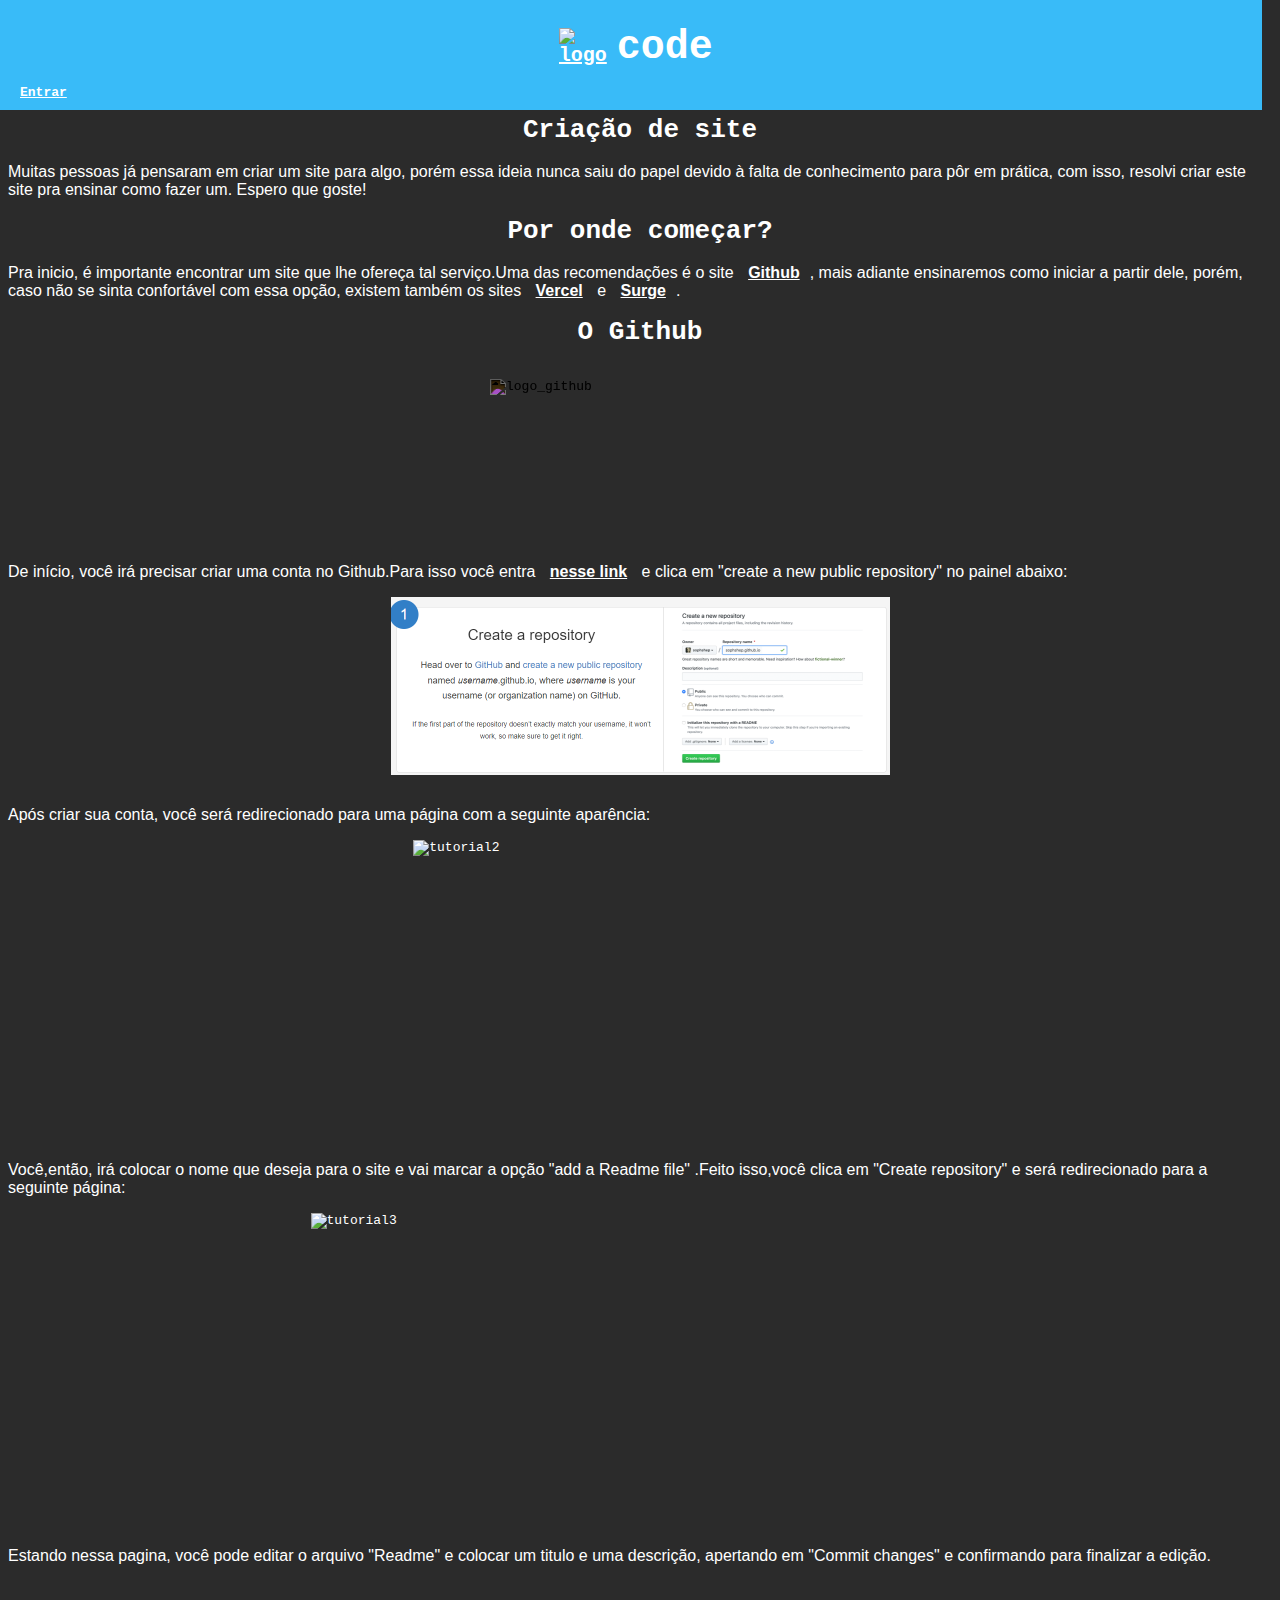
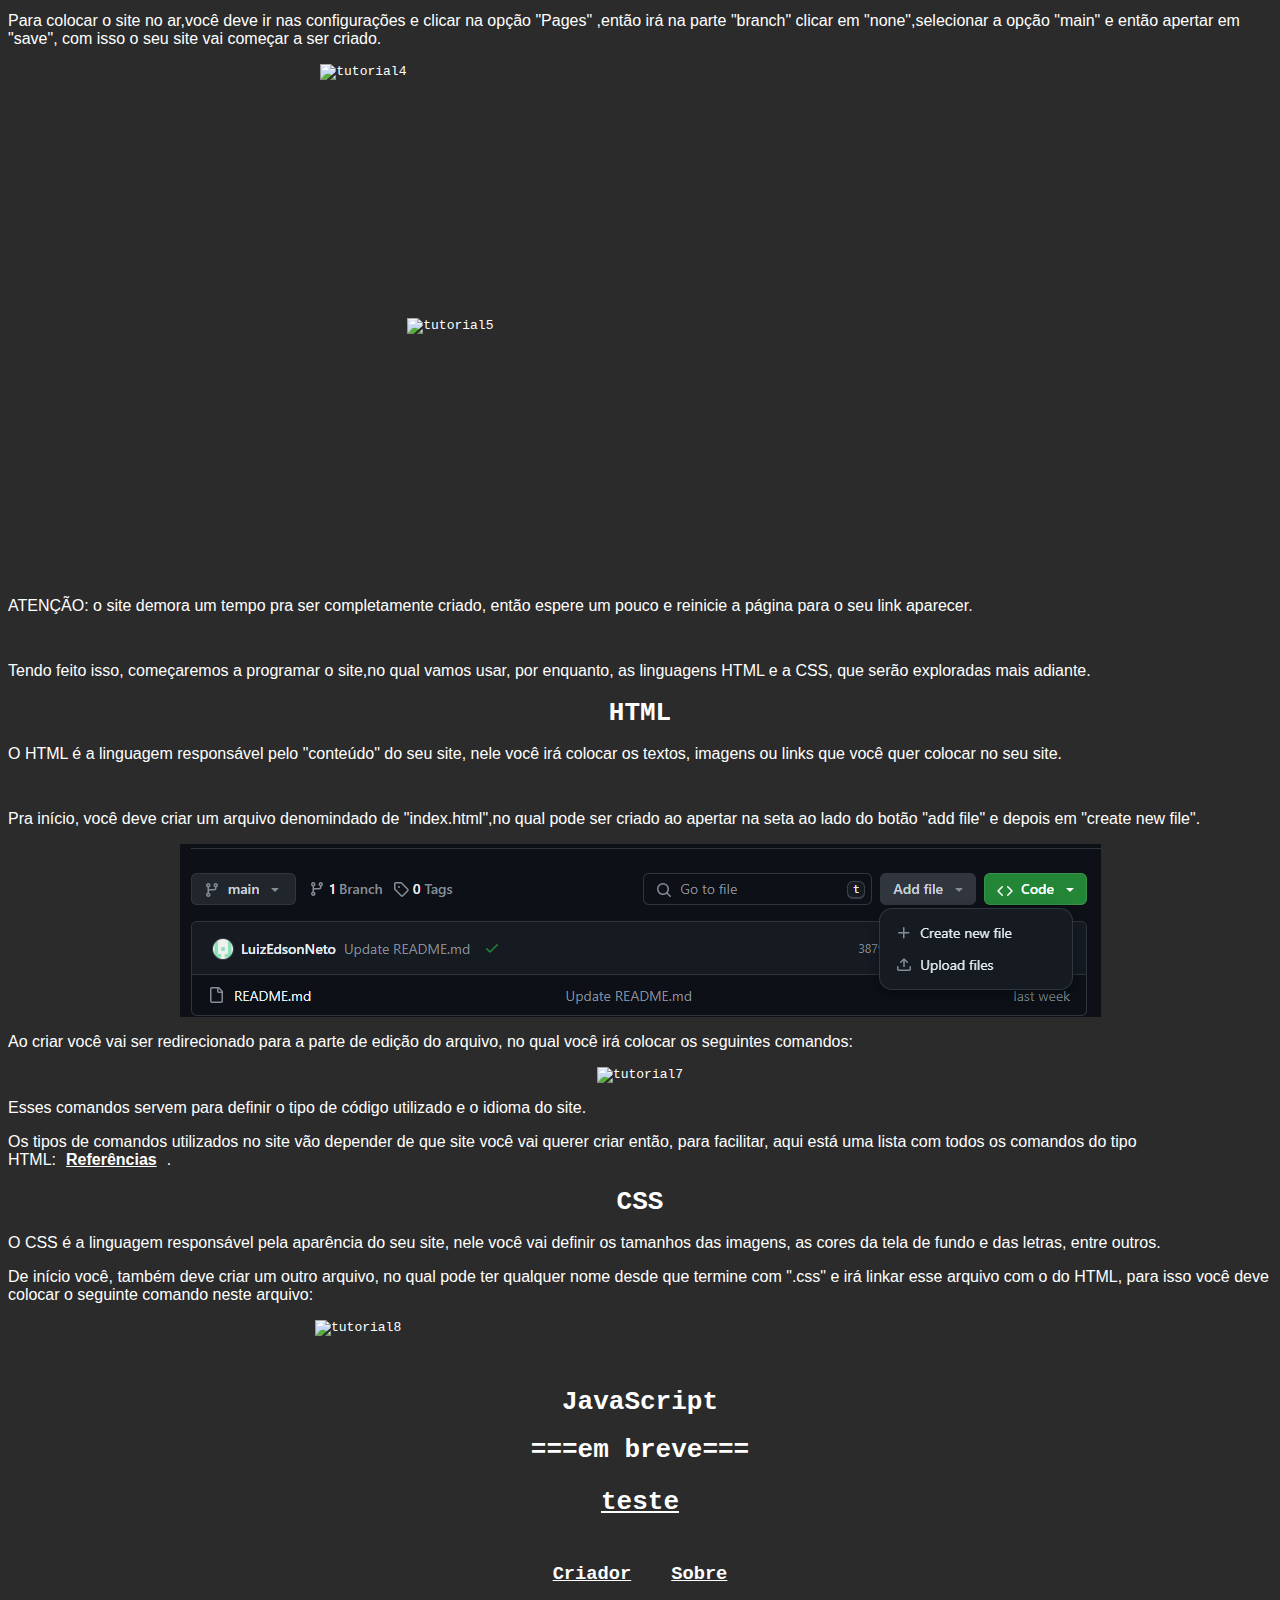
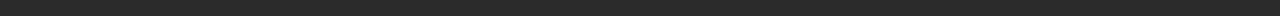
==== index.html @ 8161ee15 "correcaon555" ====
<!DOCTYPE html>
<html lang=pt-br>
<head>
    <meta charset="UTF-8">
    <meta name="viewport" content="width=device-width, initial-scale=1.0">
<title>Como criar um site: O Básico|LN code</title>
<link rel="stylesheet" href="desing.css">
<link rel="shortcut icon" href="logo.png" type="image/x-icon">
<script src="scipts.js"></script>
</head>
<body>
    <nav class="superior">
        <div class="header">
        <header class="titulo">
                <a href="index.html"><img class="logo" src="logo.png" alt="logo"></a>
            <h1>code</h1>
        </header>
                <div id="username-display" class="username-display"></div>
        </div>
    </nav>
    <br><br><br><br><br><br>
<h1>Criação de site</h1>
<p>     Muitas pessoas já pensaram em criar um site para algo, porém essa ideia nunca saiu do papel devido à falta de conhecimento
para pôr em prática, com isso, resolvi criar este site pra ensinar como fazer um. Espero que goste!</p>
<h1>Por onde começar?</h1>
<p>     Pra inicio, é importante encontrar um site que lhe ofereça tal serviço.Uma das recomendações 
é o site <a href="https://pages.github.com/">Github</a>, mais adiante ensinaremos como iniciar a 
partir dele, porém, caso não se sinta confortável com essa opção, existem também os sites <a href="https://vercel.com/">Vercel</a> 
e <a href="https://surge.sh/">Surge</a>.</p>
<h1>O Github</h1>
<br>
<picture>
<img class="githublogo" src="imagens/githublogo.png" alt=logo_github>
</picture>
<p>     De início, você irá precisar criar uma conta no Github.Para isso você entra <a href="https://pages.github.com/">nesse link</a> e clica em "create a new public repository" no painel abaixo:</p>
<picture>
<img class="tutorial1" src="imagens/tutorial1.PNG" alt=tutorial1>
</picture>
<br>
<p>Após criar sua conta, você será redirecionado para uma página com a seguinte aparência:</p>
<picture>
<img class="tutorial2" src="imagens/tutorial2.PNG" alt=tutorial2>
</picture>
<p>Você,então, irá colocar o nome que deseja para o site e vai marcar a opção "add a Readme file" 
.Feito isso,você clica em "Create repository" e será redirecionado para a seguinte página:</p>
<picture>
<img class="tutorial3" src="imagens/tutorial3.PNG" alt=tutorial3>
</picture>
<p>Estando nessa pagina, você pode editar o arquivo "Readme" e colocar um titulo e uma descrição, apertando em "Commit changes" e confirmando para finalizar a edição.</p>
<br>
<p>Para colocar o site no ar,você deve ir nas configurações e clicar na opção "Pages"
,então irá na parte "branch" clicar em "none",selecionar a opção "main" e então apertar em "save", com isso
o seu site vai começar a ser criado.</p>
<picture>
<img class="tutorial4" src="imagens/tutorial4.PNG" alt=tutorial4>
</picture>
<br>
<picture>
<img class="tutorial5" src="imagens/tutorial5.PNG" alt=tutorial5>
</picture>
<br>
<p>ATENÇÃO: o site demora um tempo pra ser completamente criado, então espere um pouco e reinicie a 
página para o seu link aparecer.</p>
<br>
<p>Tendo feito isso, começaremos a programar o site,no qual vamos usar, por enquanto,
 as linguagens HTML e a CSS, que serão exploradas mais adiante.</p>
<h1>HTML</h1>
<p> O HTML é a linguagem responsável pelo "conteúdo" do seu site, nele você irá colocar os textos, imagens ou links
que você quer colocar no seu site.</p>
<br>
<p>Pra início, você deve criar um arquivo denomindado de "index.html",no qual pode ser criado ao apertar na seta ao
lado do botão "add file" e depois em "create new file".</p>
<picture>
    <img class="tutorial6" src="imagens/tutorial6.PNG" alt=tutorial6>
    </picture>
<p>Ao criar você vai ser redirecionado para a parte de edição do arquivo, no qual você irá colocar
os seguintes comandos:</p>
<picture> 
<img class="tutorial7" src="imagens/tutorial7.PNG" alt=tutorial7>
</picture> 
<p> Esses comandos servem para definir o tipo de código utilizado e 
o idioma do site.</p>
<p>Os tipos de comandos utilizados no site vão depender de que
site você vai querer criar então, para facilitar, aqui está uma lista 
com todos os comandos do tipo HTML:<a href="https://www.w3schools.com/tags/default.asp">Referências</a>.</p>
    <h1>CSS</h1>
<p> O CSS é a linguagem responsável pela aparência do seu site,
nele você vai definir os tamanhos das imagens, as cores da tela de fundo e das letras, entre outros.</p>
<p> De início você, também deve criar um outro arquivo, no qual pode ter qualquer nome desde que termine com ".css"
e irá linkar esse arquivo com o do HTML, para isso você deve colocar o seguinte comando neste arquivo:</p>
<picture> 
<img class="tutorial8" src="imagens/tutorial8.PNG" alt=tutorial8>
</picture>
<h1>JavaScript</h1>
<h1>===em breve===</h1>
<h1><a href="teste.html">teste</a></h1>
<!-- colocar o passo a passo depois-->
<footer class="rodape">
    <h3><a href="criador.html">Criador   </a></h3>
    <h3><a href="sobre.html">   Sobre</a></h3>
</footer>
</body>
</html>
---- desing.css ----
body {
    background-color: rgb(43, 43, 43);
    color: white;
    font-family: monospace;
}
    .superior {
        background-color: #39bbf8;
        margin-bottom: 10px;
        position: fixed;
        width: 97%;
        top: 0;
        left: 0;
        z-index: 10000;
    }
    /* corrigir local depois */
    .header {
        background-color: #39bbf8;
        color: #fff;
        padding: 10px;
        position: fixed;
        width: 97%;
        top: 0;
        left: 0;
        display: fixed;
        justify-content: flex-end;
        align-items: center;
    }
    .container {
        display: flex;
        justify-content: center;
        align-items: center;
        height: 100vh;
    }
    
    .form-container {
        background: #5c5858;
        padding: 20px;
        border-radius: 8px;
        box-shadow: 0 0 10px rgba(0, 0, 0, 0.1);
        width: 300px;
    }
    
    .form-container h2 {
        margin-top: 0;
    }
    
    .form-container input {
        margin-bottom: 10px;
        padding: 10px;
        width: 100%;
        box-sizing: border-box;
    }
    
    .form-container button {
        padding: 10px;
        width: 100%;
        background-color: #39bbf8;
        color: #5c5858;
        border: none;
        border-radius: 5px;
        cursor: pointer;
    }
    
    .form-container button:hover {
        background-color: #39bbf8;
    }
    
    .message {
        margin-top: 10px;
        color: red;
    }
h1{
    display: flex;
    flex-direction: row;
    justify-content: center
}
p{
    font-family: Arial;
    font-size:medium;
}
.titulo {
    display: flex;
    flex-direction: row;
    justify-content: center;
    align-items: center;
    max-width: 100px;
    margin: auto;
    height: 75px;
    width: 75px;
    font-family: monospace;
    font-size: x-large;

}
.logo {
    height: 70px;
    width: 70px;
}
.rodape {
    display: flex;
    flex-direction: row;
    justify-content: center;
    font-size: large;
}
h3{
    text-decoration: none;
    color: grey;
    font-weight: bold;
    padding: 5px 10px;
}
.githublogo {
    height: 168px;
    width: 300px;
    filter: invert();
}
a {
    text-decoration: underline;
    color:  #ffffff;
    font-weight: bold;
    padding: 5px 10px;
}
picture {
    display: flex;
    flex-direction: row;
    justify-content: center;
    z-index: 1;
    max-width: 100%;
    height: auto; 
}
@media (max-width: 768px) {
    picture {
        display: flex;
        flex-direction: row;
        justify-content: center;
        z-index: 1;
        width: 100%;
    }
}
.tutorial1{
    width: 499px; 
    height: 178px;
}
.tutorial2{
    width:453.5px;
    height:305px;
} 
.tutorial3{
    width:659px; 
    height: 317.5px;
}
.tutorial4{
    width:639.5px;
    height:239.5px;
}
.tutorial5{
    width:465.5px;
    height:248px;
}
.tutorial6{
    width:921px;
    height:173px;
}
.tutorial8{
    width:650px;
    height:50px;
}
@media (max-width: 100%) {
    body {
        font-size: 16px; 
    }

    h1 {
        font-size: 24px; /* Ajusta o tamanho do título principal */
        display: flex;
        flex-direction: row;
        justify-content: center
    }

    h2 {
        font-size: 20px; /* Ajusta o tamanho do título secundário */
    }

    p {
        font-size: 14px;
        font-family: Arial;
    }
}
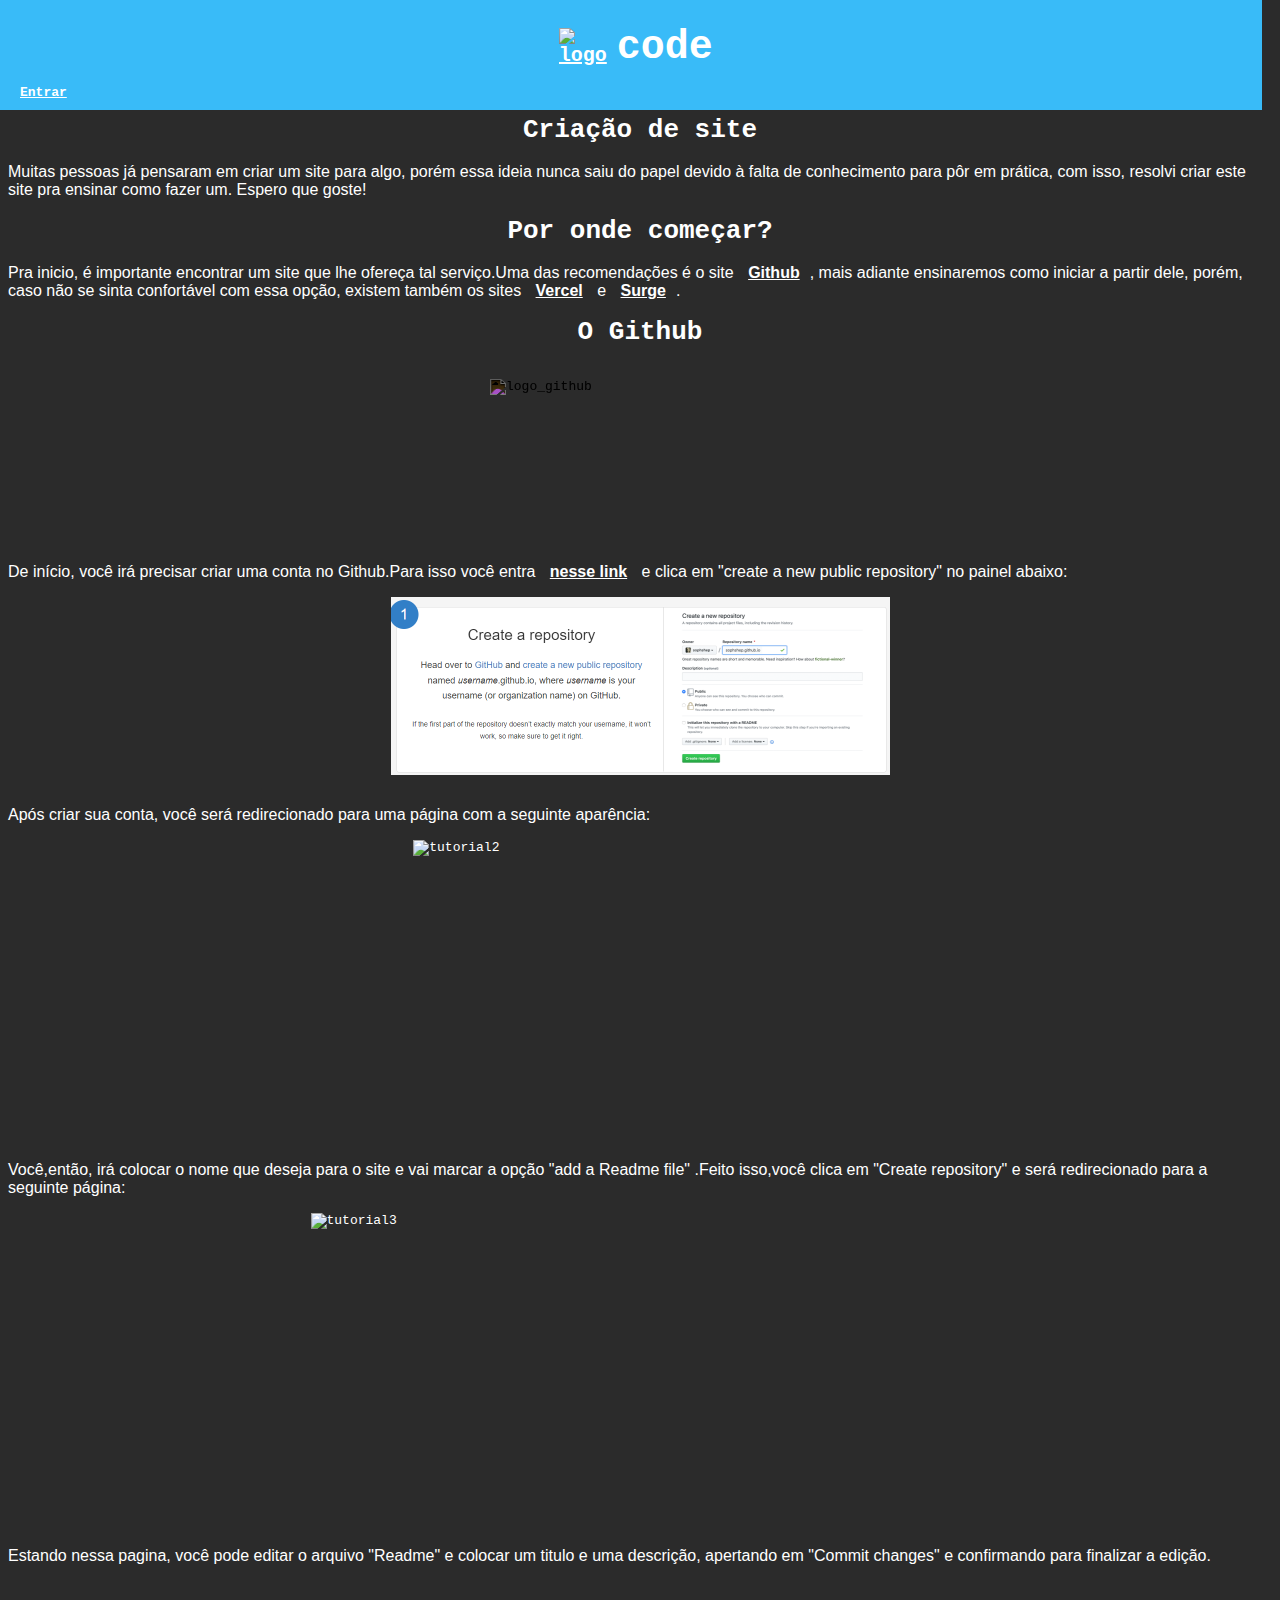
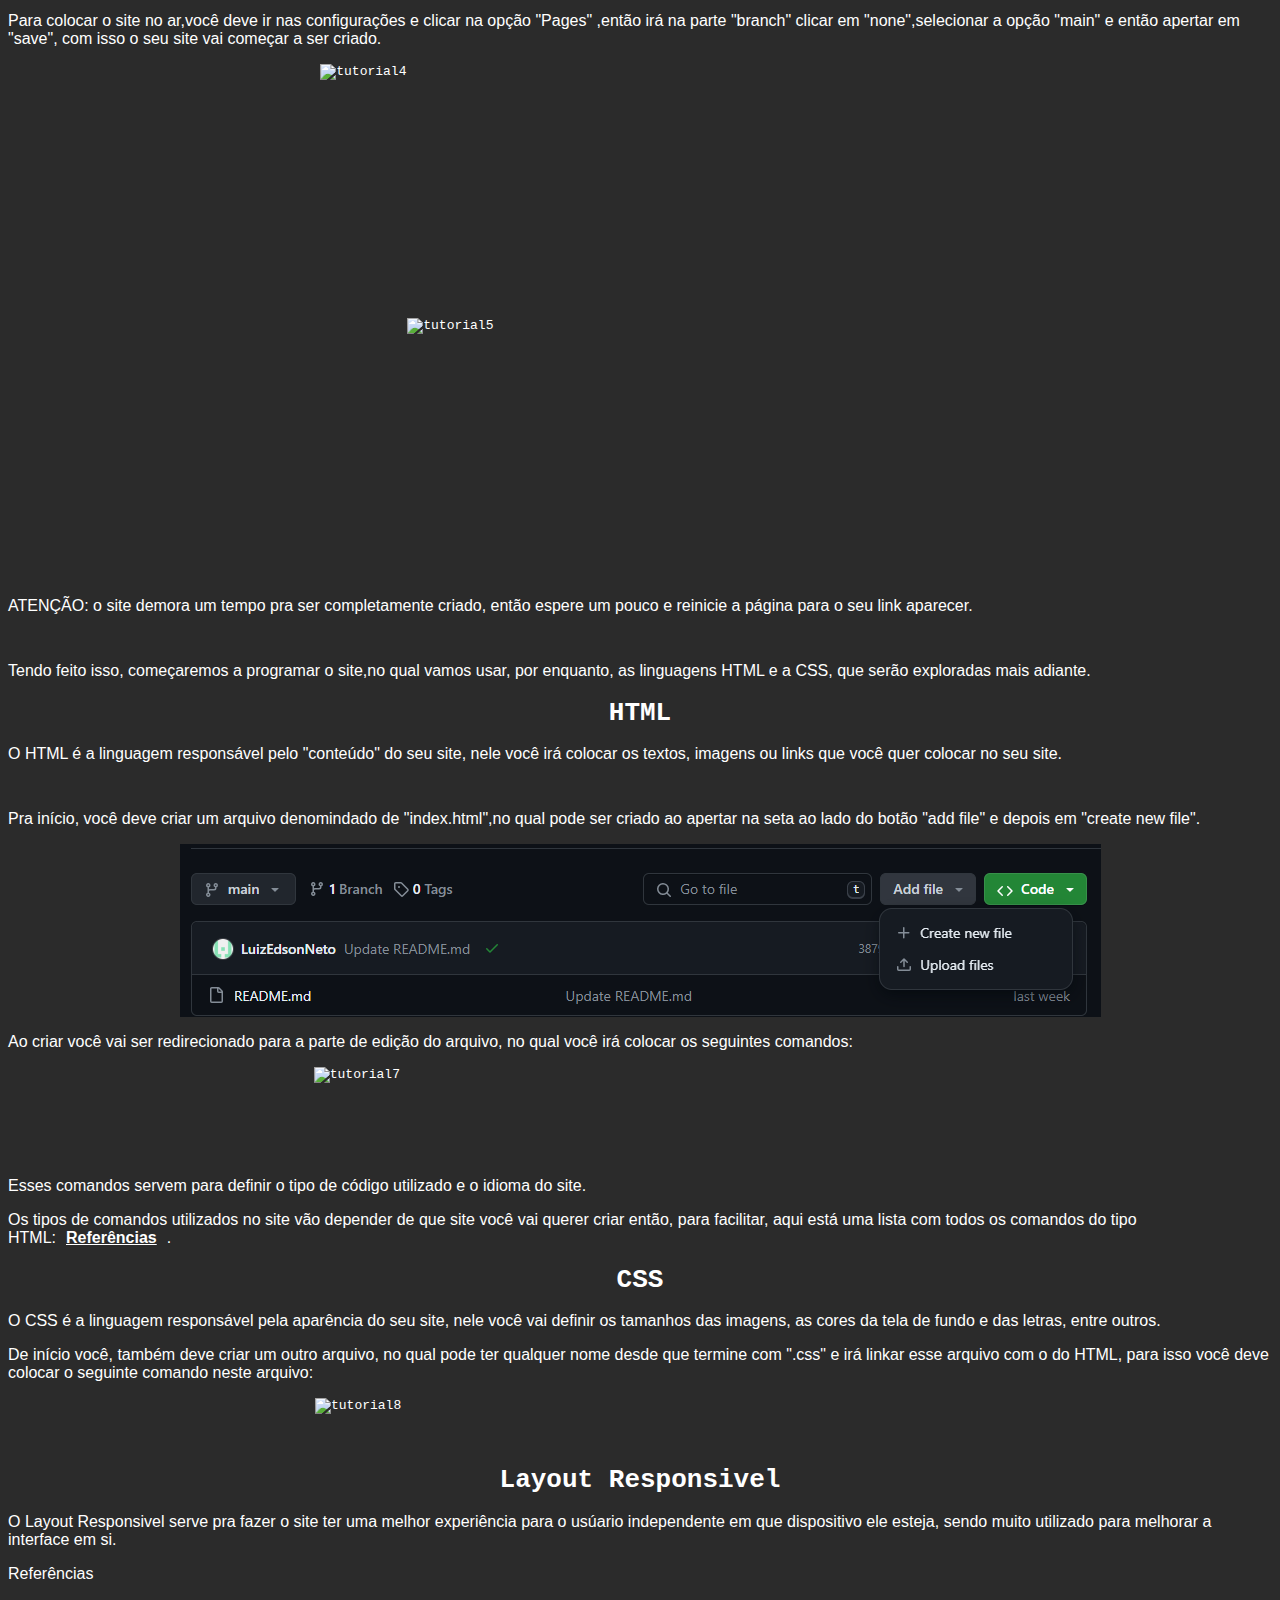
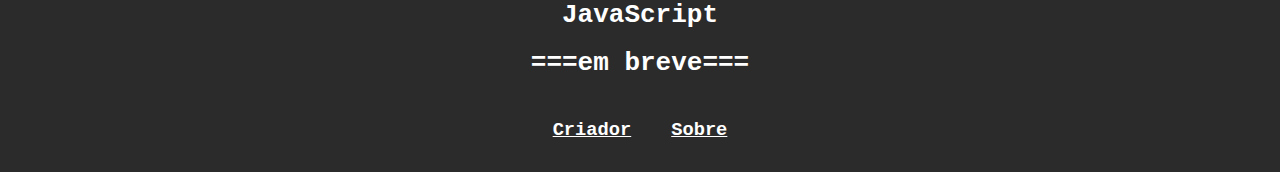
==== commit cdae536a: "sla" ====
--- a/index.html
+++ b/index.html
@@ -91,9 +91,16 @@
 <picture> 
 <img class="tutorial8" src="imagens/tutorial8.PNG" alt=tutorial8>
 </picture>
+<h1>Layout Responsivel</h1>
+<p>O Layout Responsivel serve pra  fazer o site ter uma melhor experiência para o usúario independente 
+em que dispositivo ele esteja, sendo muito utilizado para melhorar a interface em si.
+</p>
+<p>
+ Referências
+</p>
 <h1>JavaScript</h1>
 <h1>===em breve===</h1>
-<h1><a href="teste.html">teste</a></h1>
+
 <!-- colocar o passo a passo depois-->
 <footer class="rodape">
     <h3><a href="criador.html">Criador   </a></h3>
--- a/desing.css
+++ b/desing.css
@@ -125,6 +125,7 @@
     z-index: 1;
     max-width: 100%;
     height: auto; 
+    width: auto;
 }
 @media (max-width: 768px) {
     picture {
@@ -134,6 +135,44 @@
         z-index: 1;
         width: 100%;
     }
+    .tutorial1{
+        width: 497px; 
+        height: 176px;
+        justify-content: center
+    }
+    .tutorial2{
+        width:453.5px;
+        height:305px;
+        justify-content: center
+    } 
+    .tutorial3{
+        width:659px; 
+        height: 317.5px;
+        justify-content: center
+    }
+    .tutorial4{
+        width:639.5px;
+        height:239.5px;
+        justify-content: center
+    }
+    .tutorial5{
+        width:465.5px;
+        height:248px;
+        justify-content: center
+    }
+    .tutorial6{
+        width:921px;
+        height:173px;
+        justify-content: center
+    }
+    .tutorial7{
+        width:652.5px;
+        height:94px;
+    }
+    .tutorial8{
+        width:650px;
+        height:50px;
+    }
 }
 .tutorial1{
     width: 499px; 
@@ -159,6 +198,10 @@
     width:921px;
     height:173px;
 }
+.tutorial7{
+    width:652.5px;
+    height:94px;
+}
 .tutorial8{
     width:650px;
     height:50px;
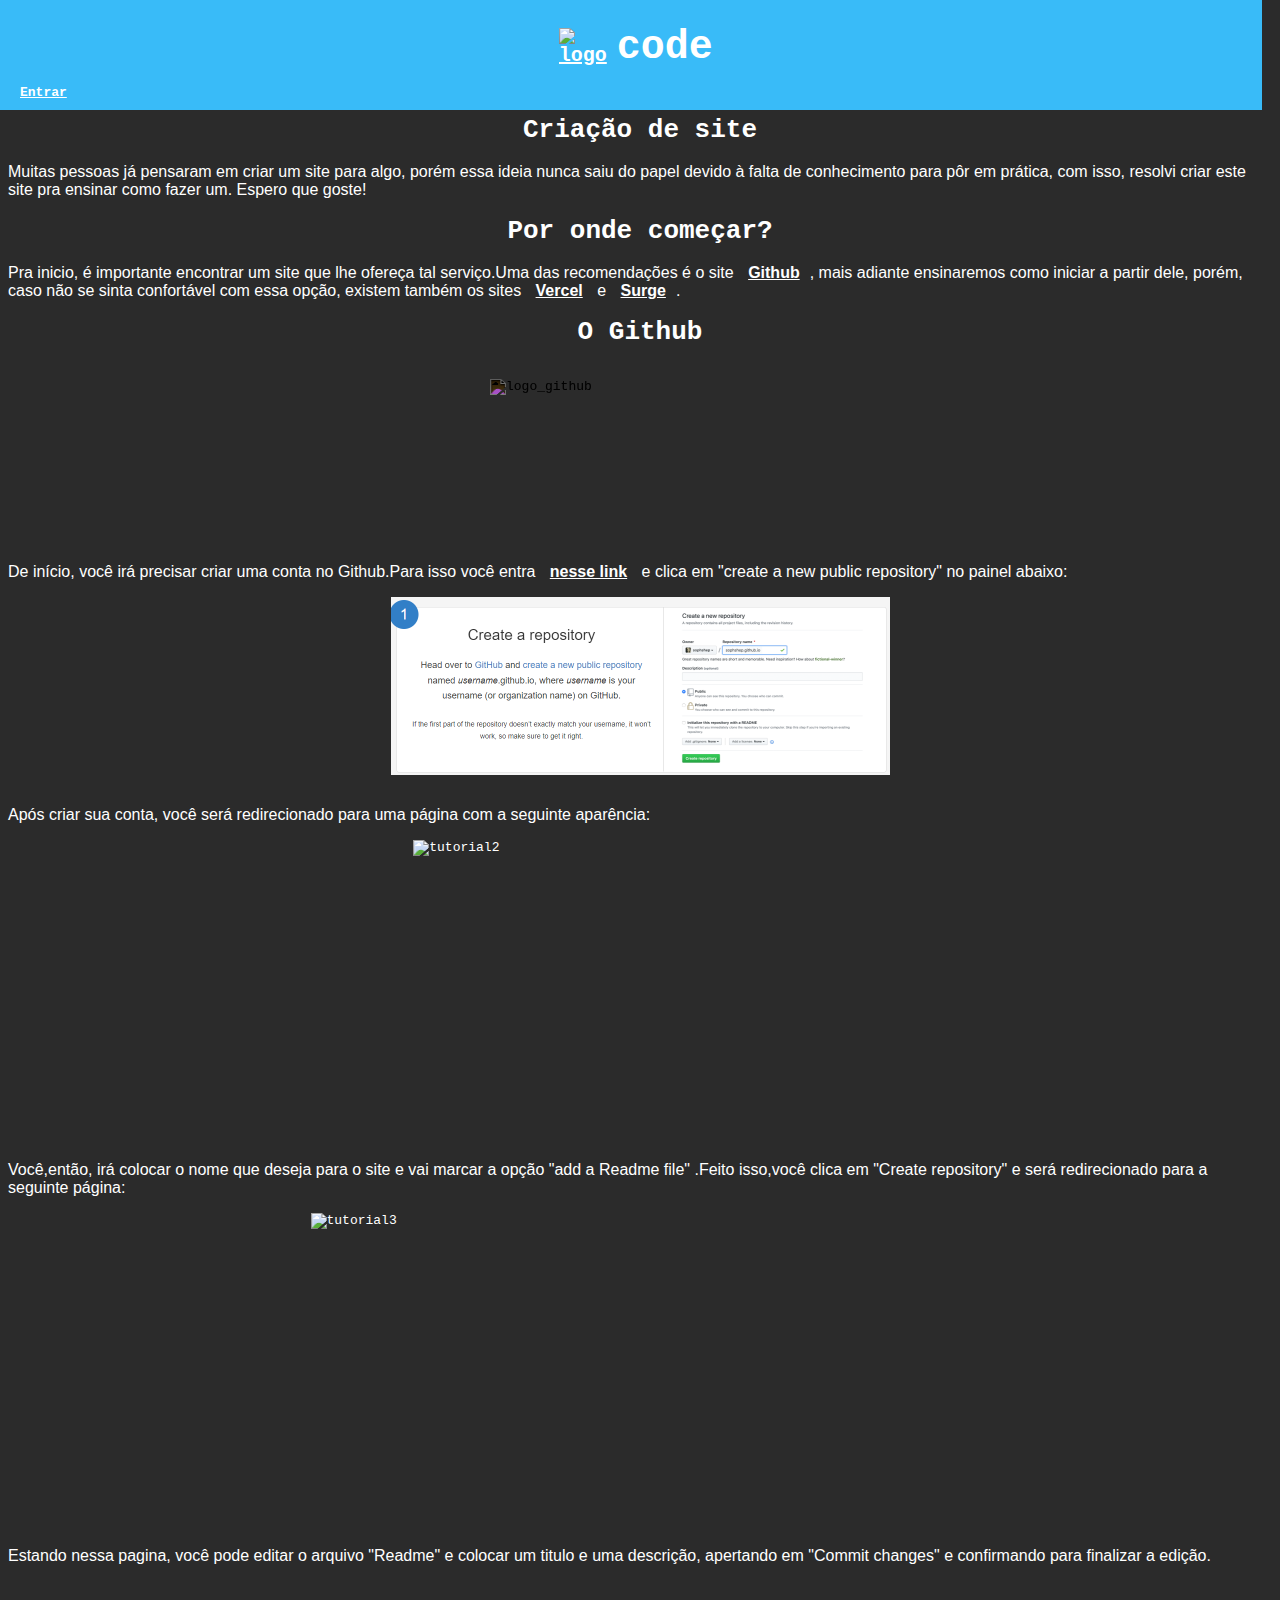
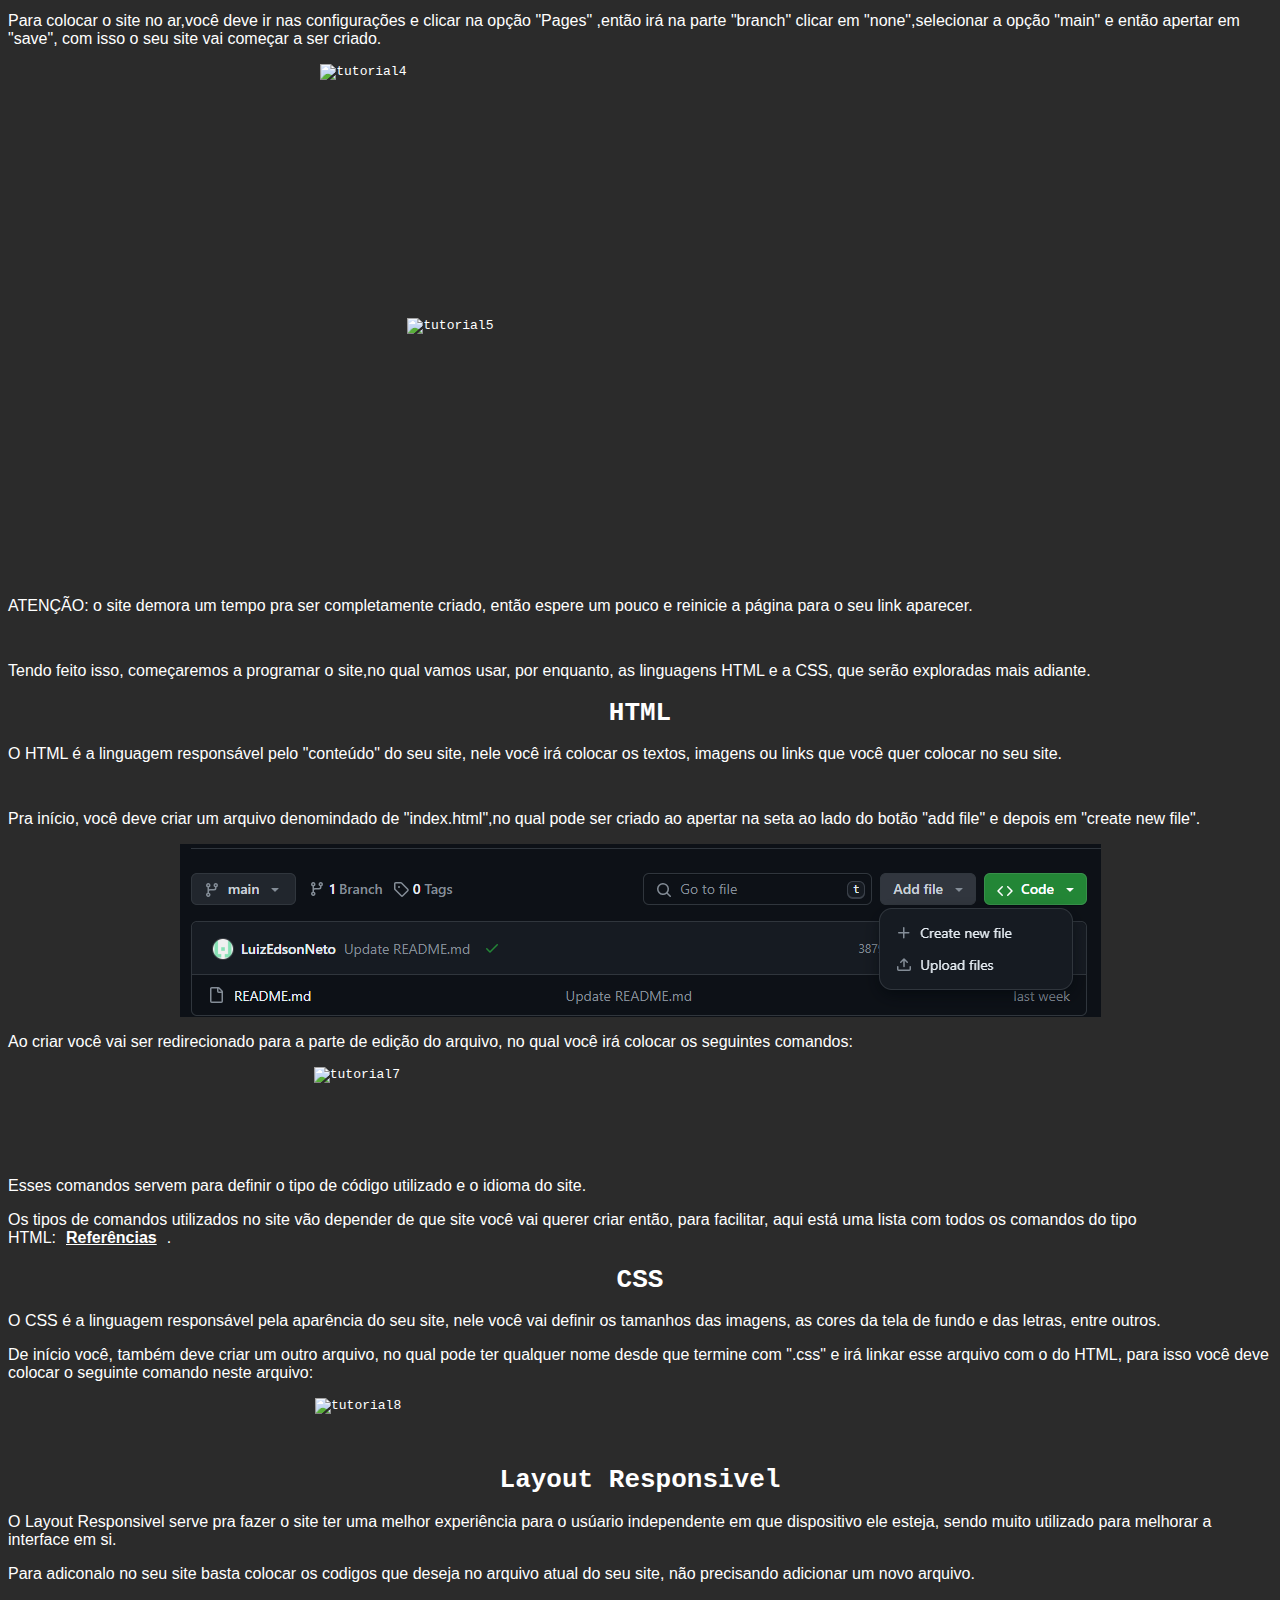
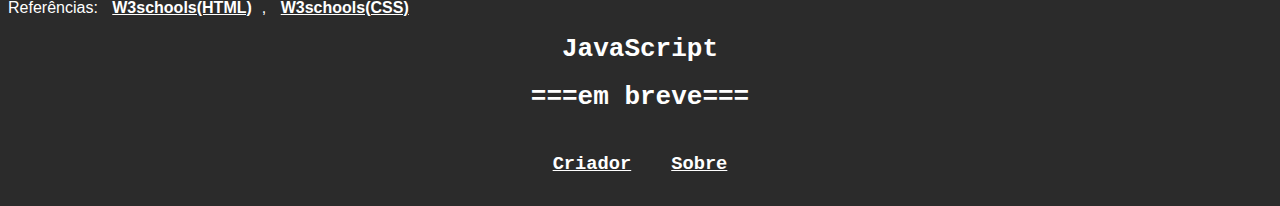
==== commit 5b9e86a9: "layout" ====
--- a/index.html
+++ b/index.html
@@ -95,8 +95,9 @@
 <p>O Layout Responsivel serve pra  fazer o site ter uma melhor experiência para o usúario independente 
 em que dispositivo ele esteja, sendo muito utilizado para melhorar a interface em si.
 </p>
+<p>Para adiconalo no seu site basta colocar os codigos que deseja no arquivo atual do seu site, não precisando adicionar um novo arquivo.</p>
 <p>
- Referências
+ Referências: <a href="https://www.w3schools.com/html/html_responsive.asp">W3schools(HTML)</a>, <a href="https://www.w3schools.com/css/css_rwd_intro.asp">W3schools(CSS)</a>
 </p>
 <h1>JavaScript</h1>
 <h1>===em breve===</h1>
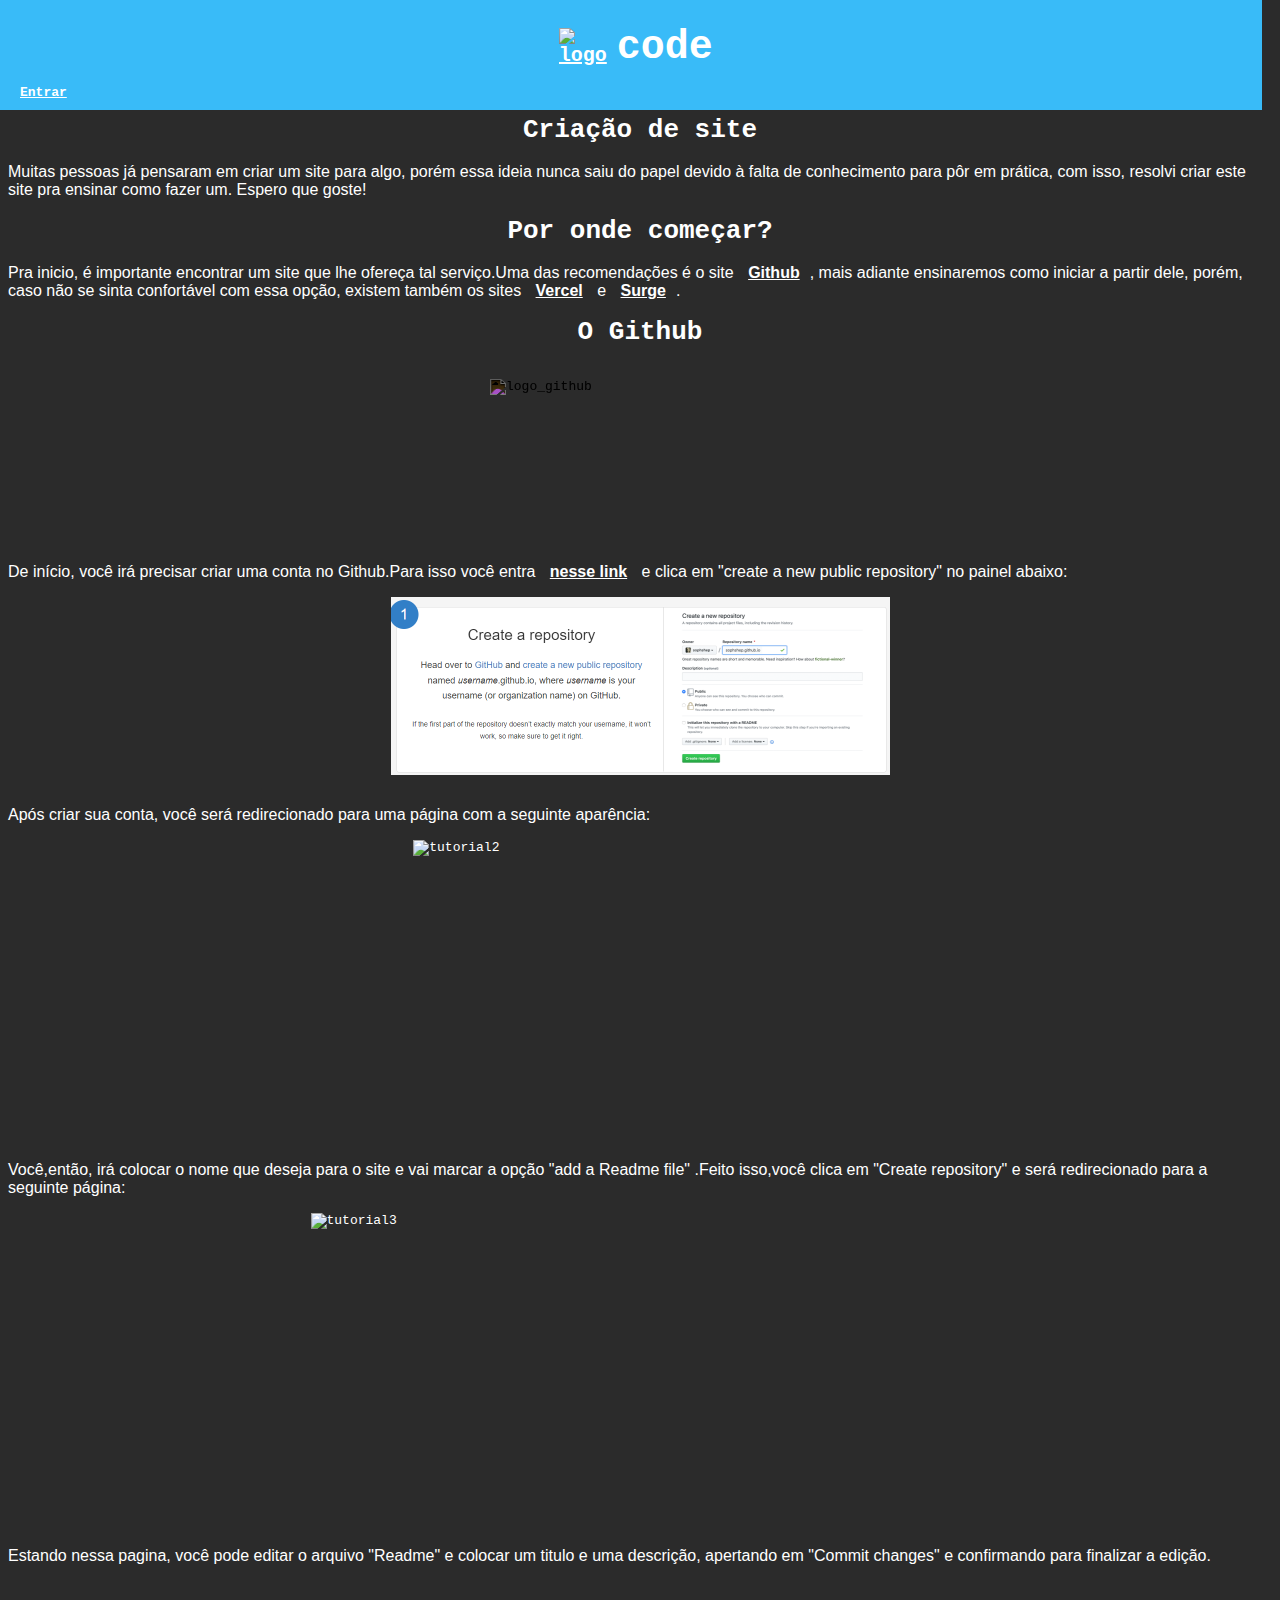
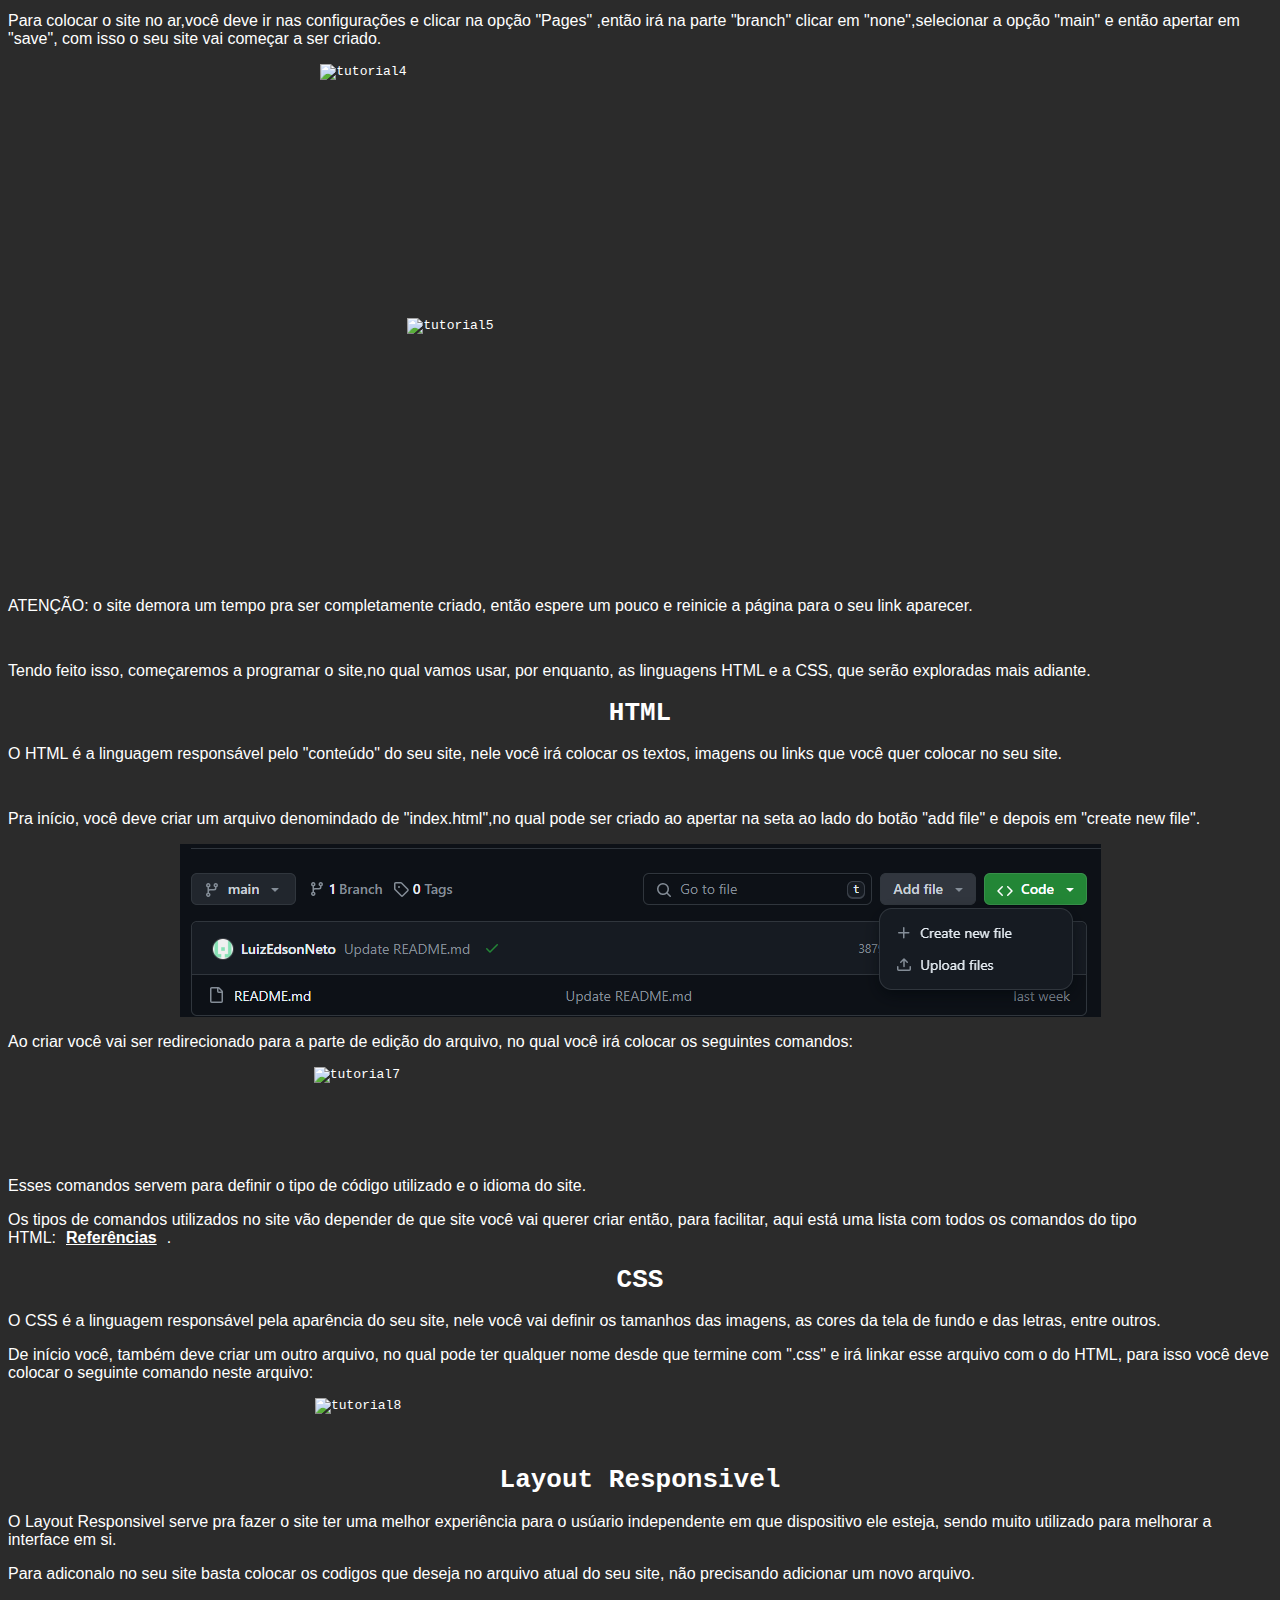
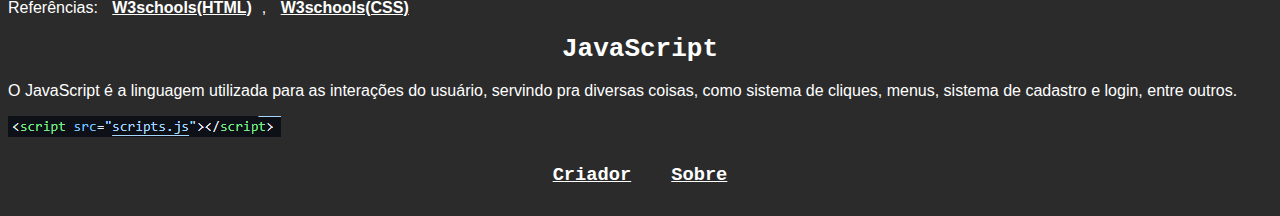
==== commit 74407a87: "ajustes" ====
--- a/index.html
+++ b/index.html
@@ -6,7 +6,7 @@
 <title>Como criar um site: O Básico|LN code</title>
 <link rel="stylesheet" href="desing.css">
 <link rel="shortcut icon" href="logo.png" type="image/x-icon">
-<script src="scipts.js"></script>
+<script src="scripts.js"></script>
 </head>
 <body>
     <nav class="superior">
@@ -100,9 +100,11 @@
  Referências: <a href="https://www.w3schools.com/html/html_responsive.asp">W3schools(HTML)</a>, <a href="https://www.w3schools.com/css/css_rwd_intro.asp">W3schools(CSS)</a>
 </p>
 <h1>JavaScript</h1>
-<h1>===em breve===</h1>
-
-<!-- colocar o passo a passo depois-->
+<p>O JavaScript é a linguagem utilizada para as interações do usuário, servindo pra diversas coisas, como sistema de cliques, menus,
+sistema de cadastro e login, entre outros.
+</p>
+<p></p>
+<img class="tutorial9" src="imagens/tutorial9.PNG" alt=tutorial9>
 <footer class="rodape">
     <h3><a href="criador.html">Criador   </a></h3>
     <h3><a href="sobre.html">   Sobre</a></h3>
--- a/desing.css
+++ b/desing.css
@@ -206,20 +206,24 @@
     width:650px;
     height:50px;
 }
+.tutorial9{
+    width:273px;
+    height:21px;
+}
 @media (max-width: 100%) {
     body {
         font-size: 16px; 
     }
 
     h1 {
-        font-size: 24px; /* Ajusta o tamanho do título principal */
+        font-size: 24px;
         display: flex;
         flex-direction: row;
         justify-content: center
     }
 
     h2 {
-        font-size: 20px; /* Ajusta o tamanho do título secundário */
+        font-size: 20px;
     }
 
     p {
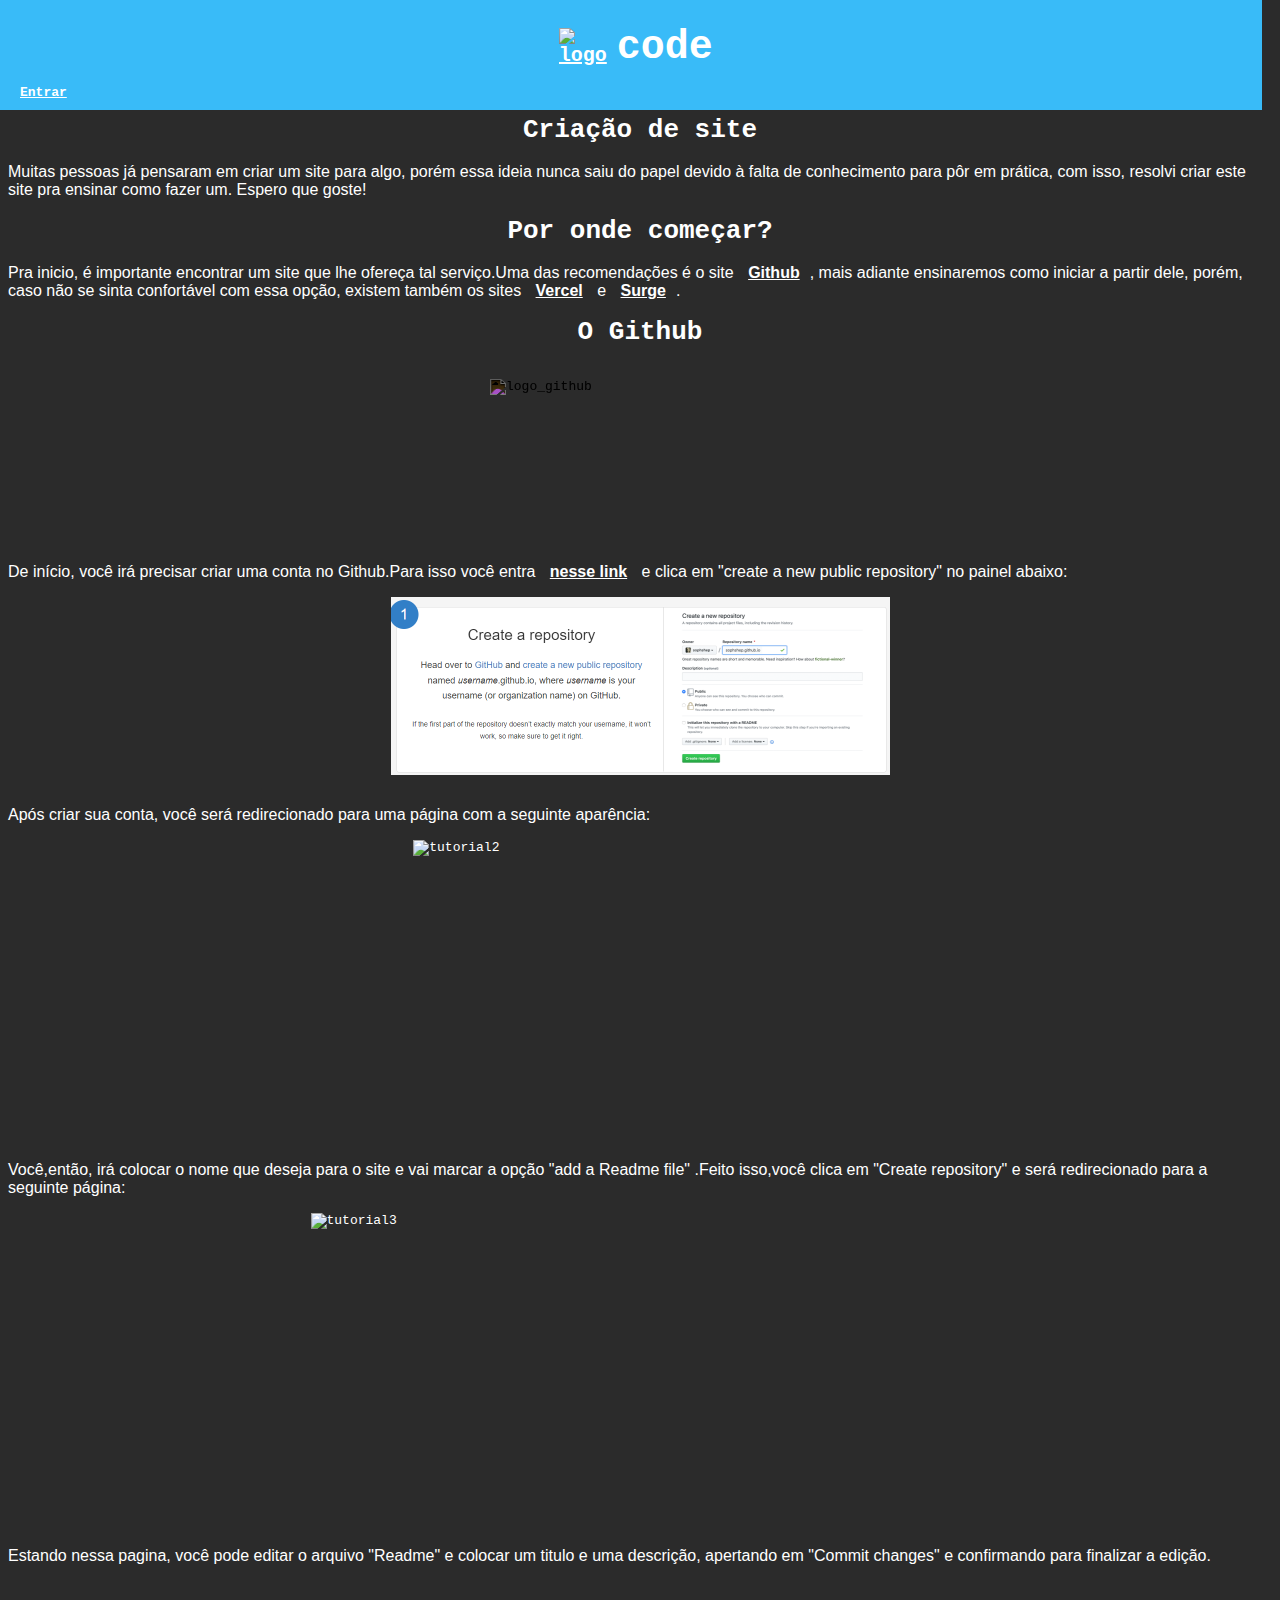
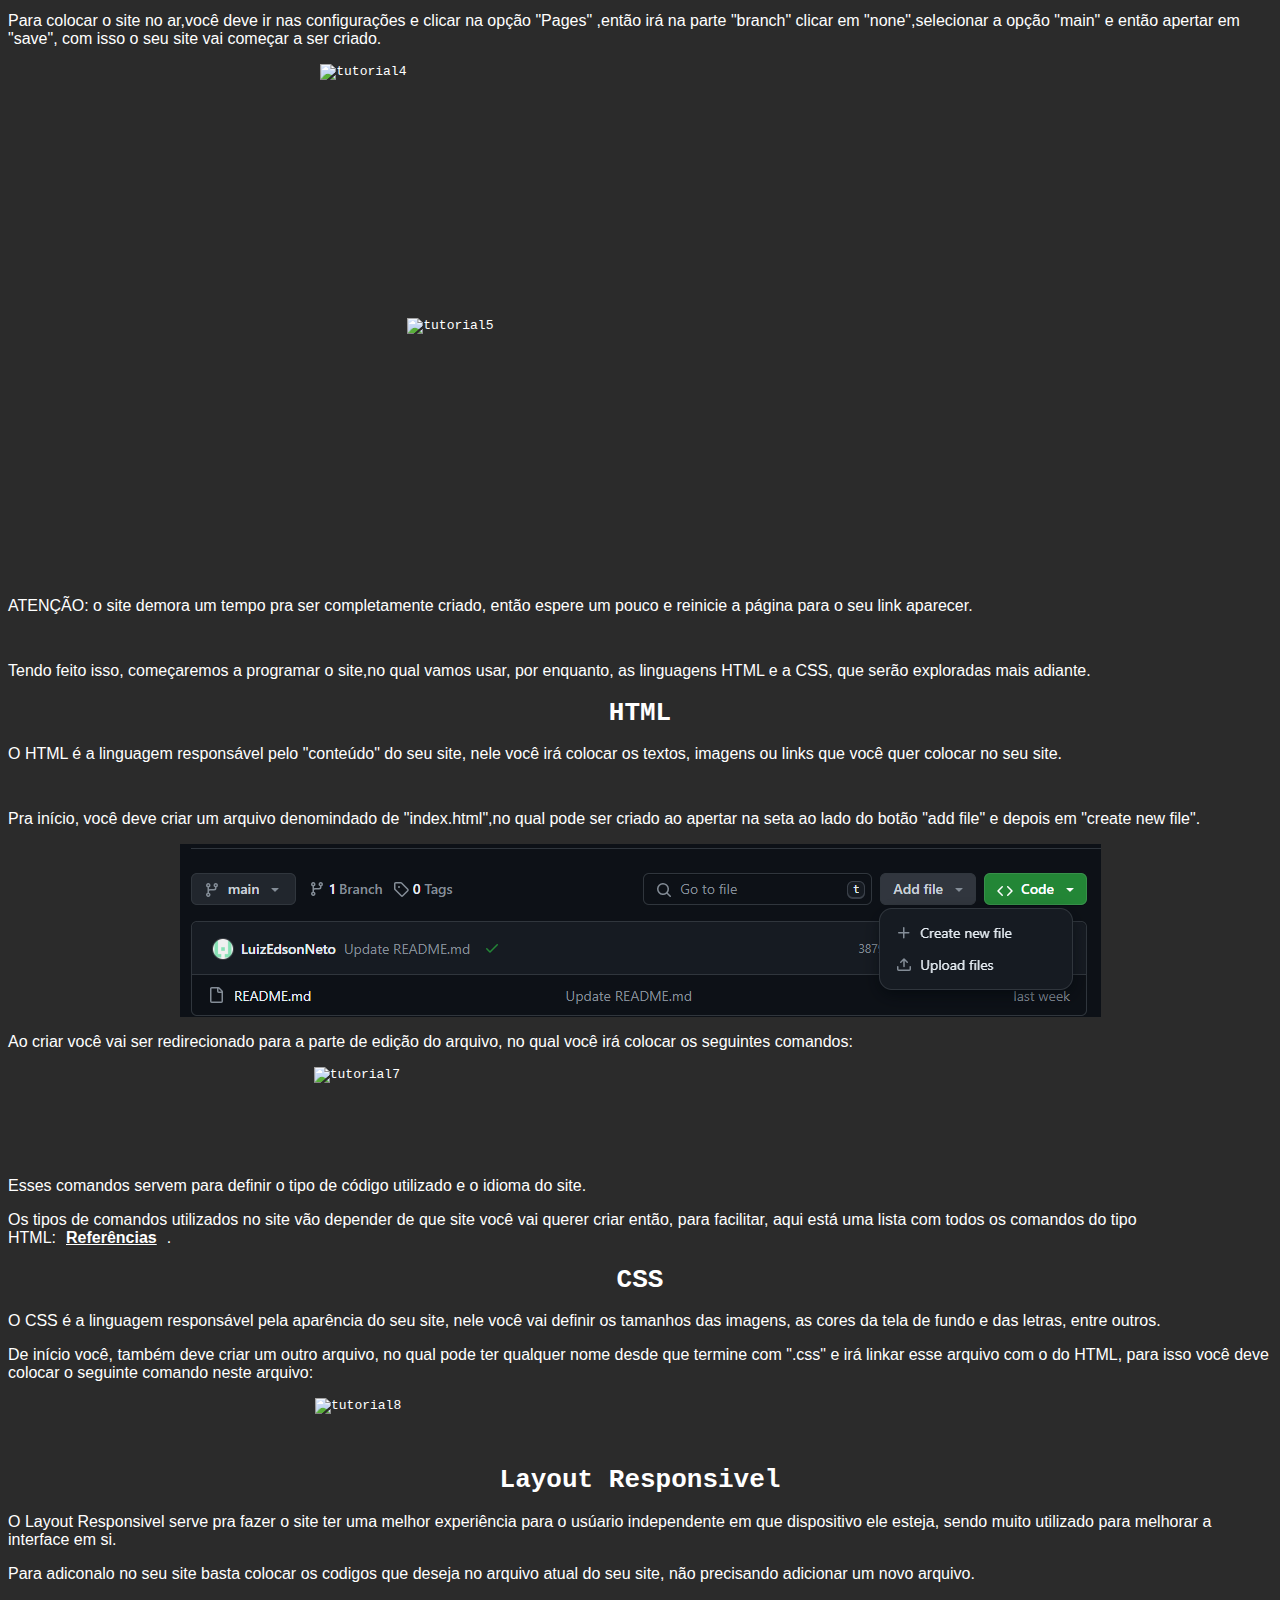
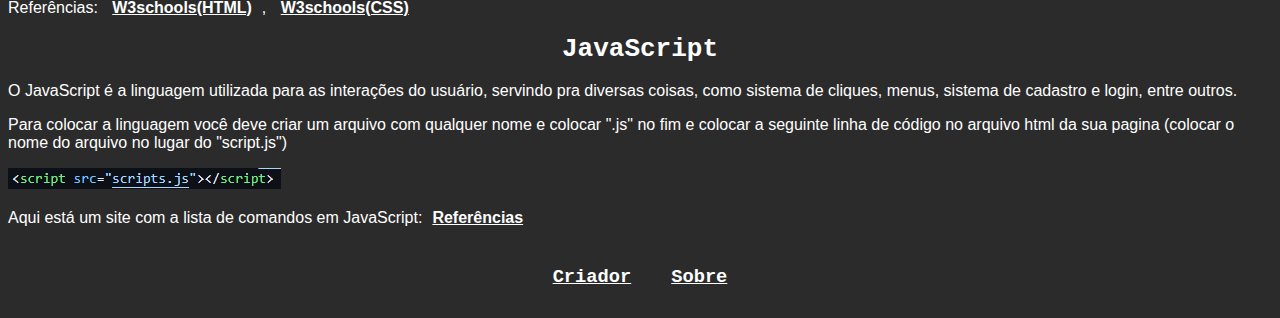
==== commit e21c944e: "conteudo" ====
--- a/index.html
+++ b/index.html
@@ -103,8 +103,11 @@
 <p>O JavaScript é a linguagem utilizada para as interações do usuário, servindo pra diversas coisas, como sistema de cliques, menus,
 sistema de cadastro e login, entre outros.
 </p>
-<p></p>
+<p>Para colocar a linguagem você deve criar um arquivo com qualquer nome e colocar ".js" no fim e colocar a seguinte linha de código
+no arquivo html da sua pagina (colocar o nome do arquivo no lugar do "script.js")
+</p>
 <img class="tutorial9" src="imagens/tutorial9.PNG" alt=tutorial9>
+<p>Aqui está um site com a lista de comandos em JavaScript:<a href="https://www.w3schools.com/html/html_responsive.asp">Referências</a></p>
 <footer class="rodape">
     <h3><a href="criador.html">Criador   </a></h3>
     <h3><a href="sobre.html">   Sobre</a></h3>
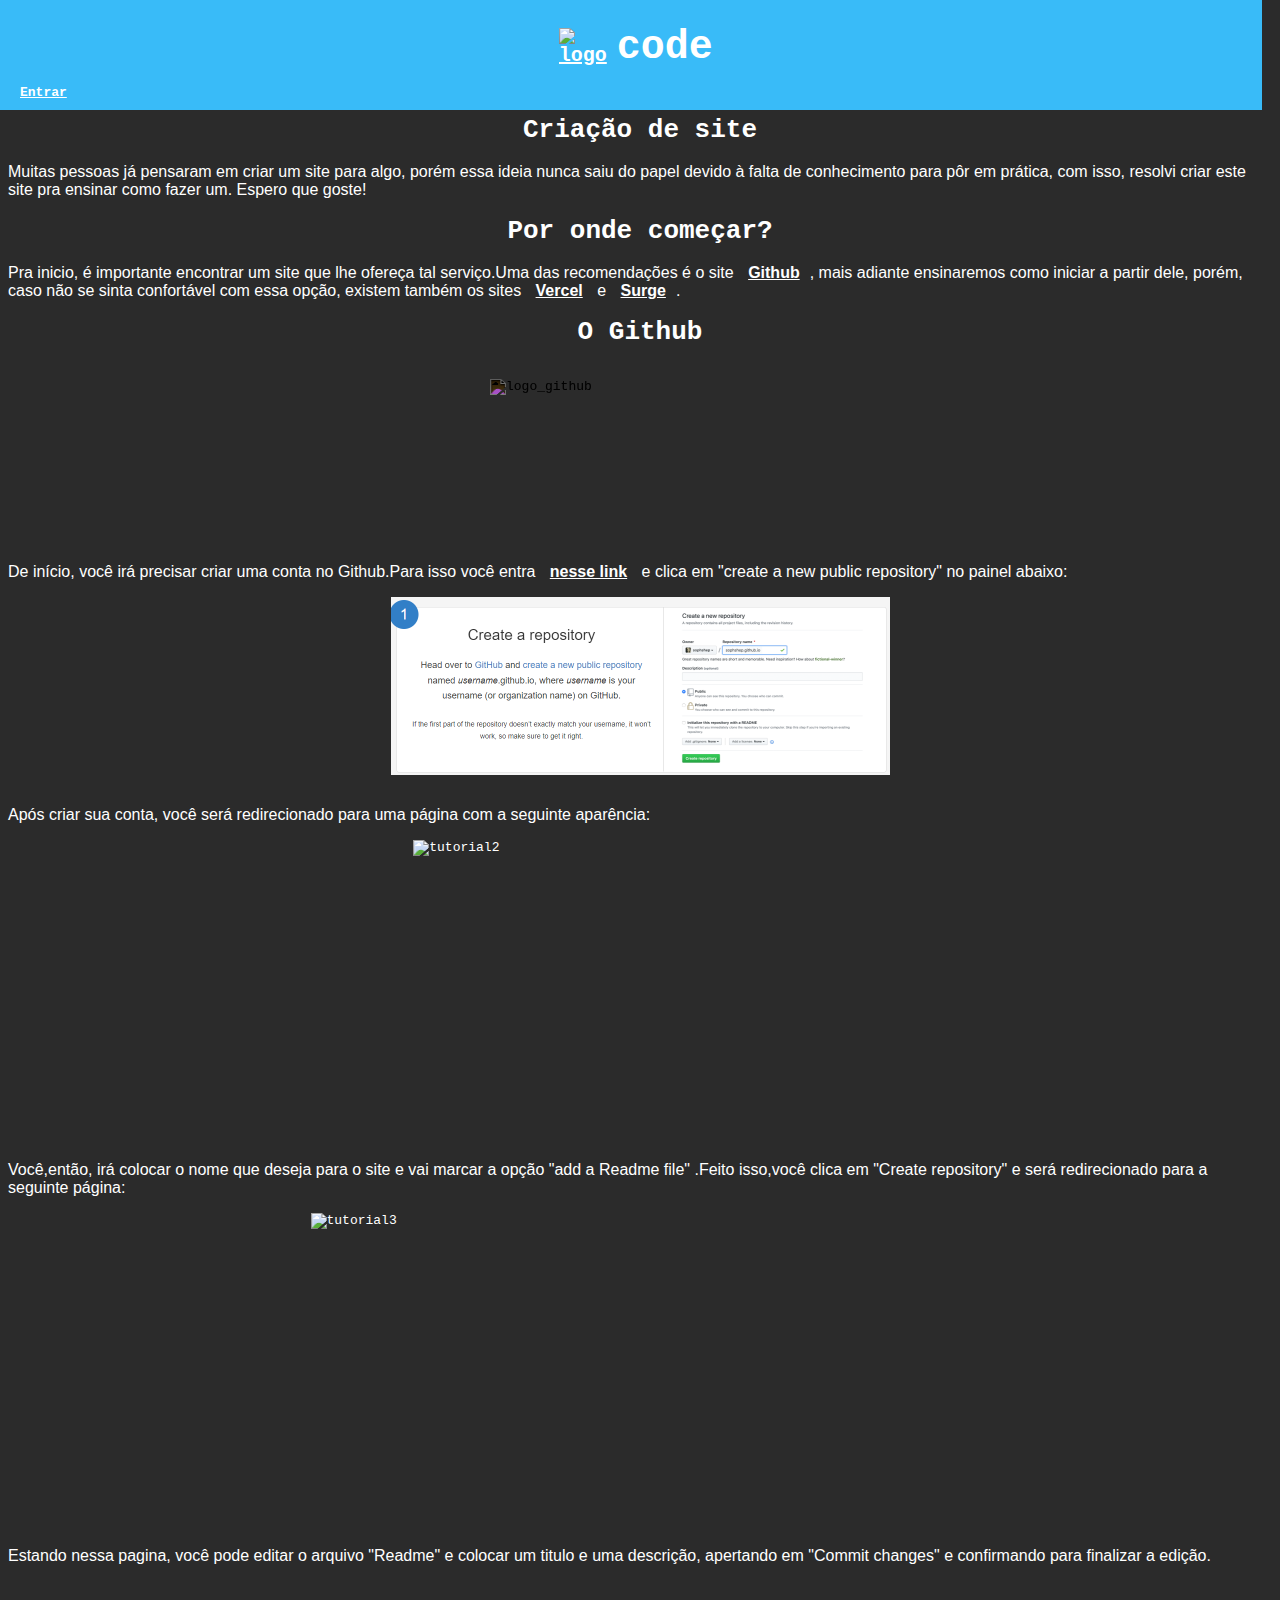
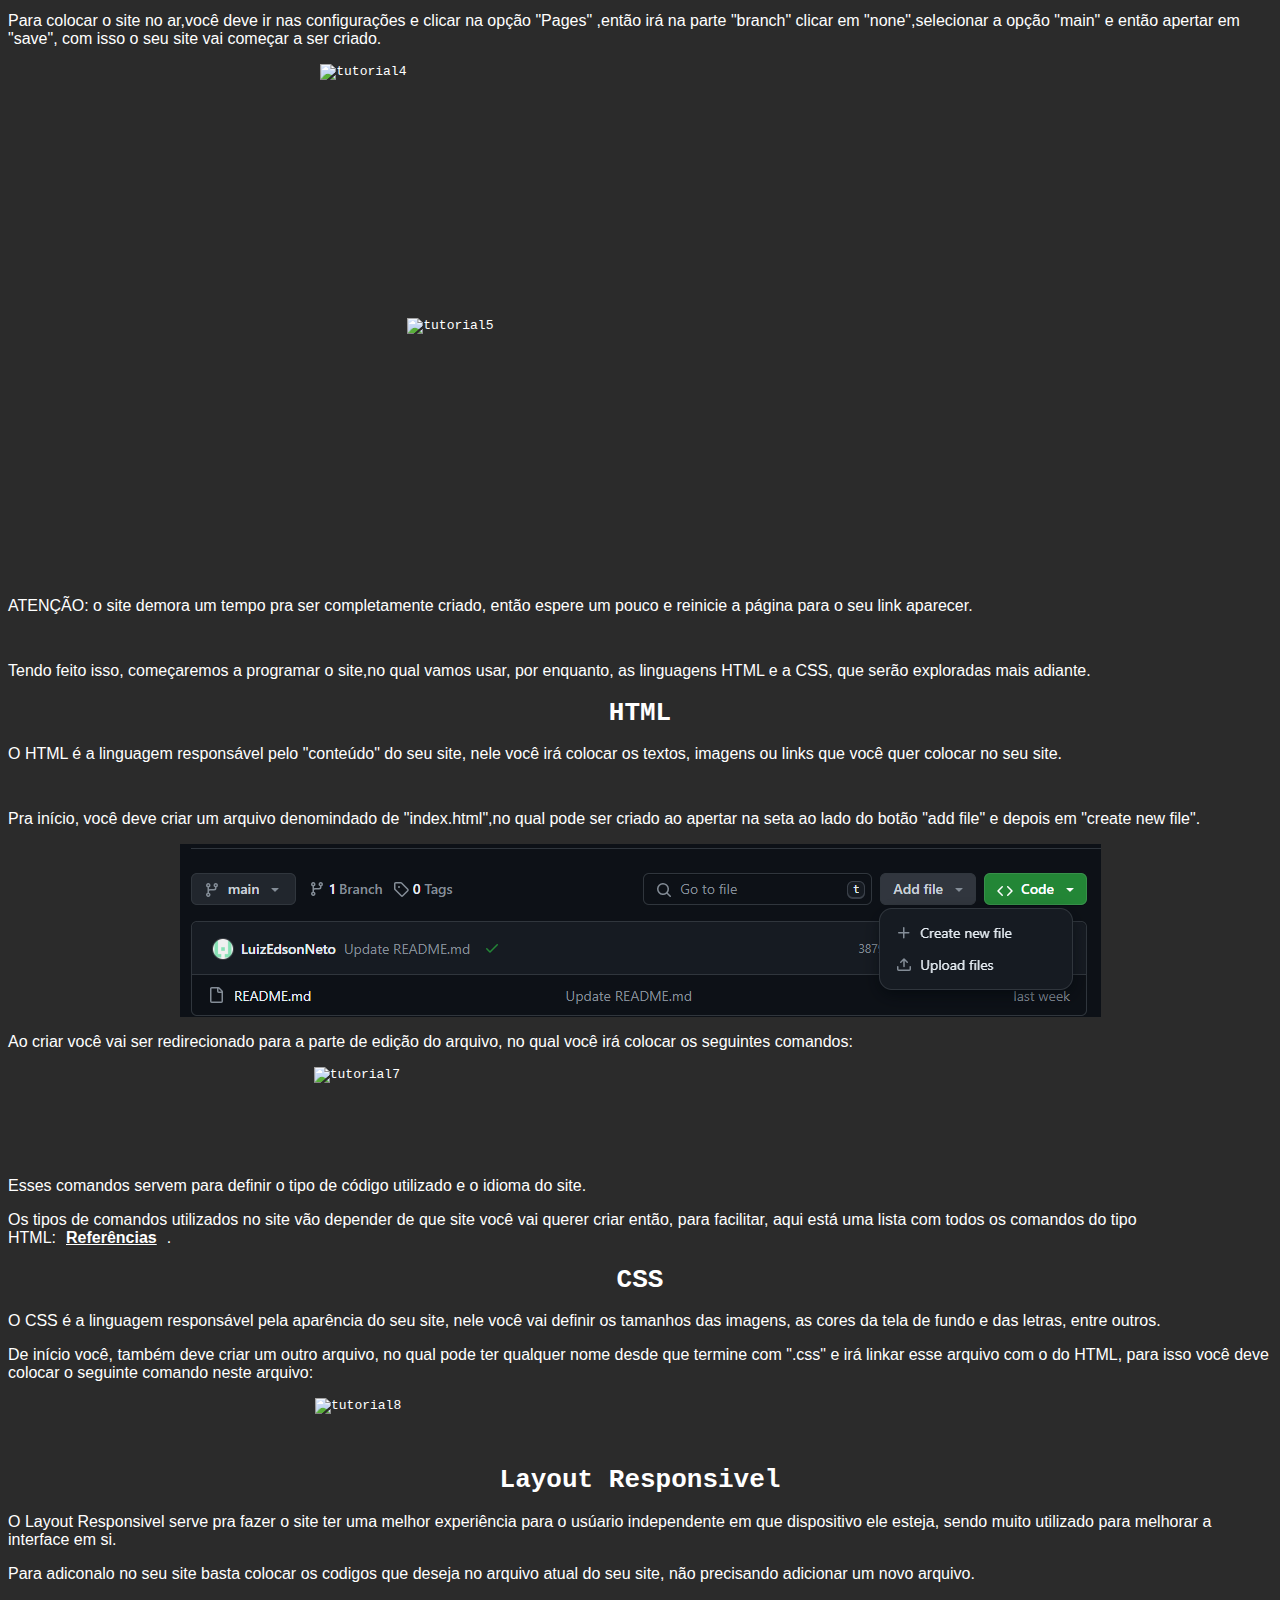
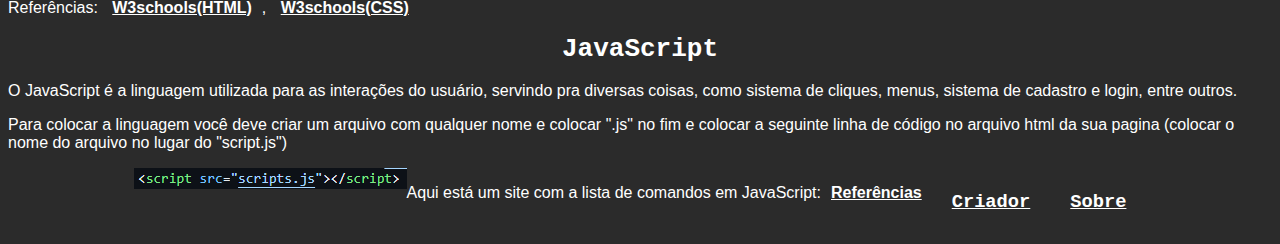
==== commit 47cb5193: "correcao" ====
--- a/index.html
+++ b/index.html
@@ -106,6 +106,7 @@
 <p>Para colocar a linguagem você deve criar um arquivo com qualquer nome e colocar ".js" no fim e colocar a seguinte linha de código
 no arquivo html da sua pagina (colocar o nome do arquivo no lugar do "script.js")
 </p>
+<picture>
 <img class="tutorial9" src="imagens/tutorial9.PNG" alt=tutorial9>
 <p>Aqui está um site com a lista de comandos em JavaScript:<a href="https://www.w3schools.com/html/html_responsive.asp">Referências</a></p>
 <footer class="rodape">
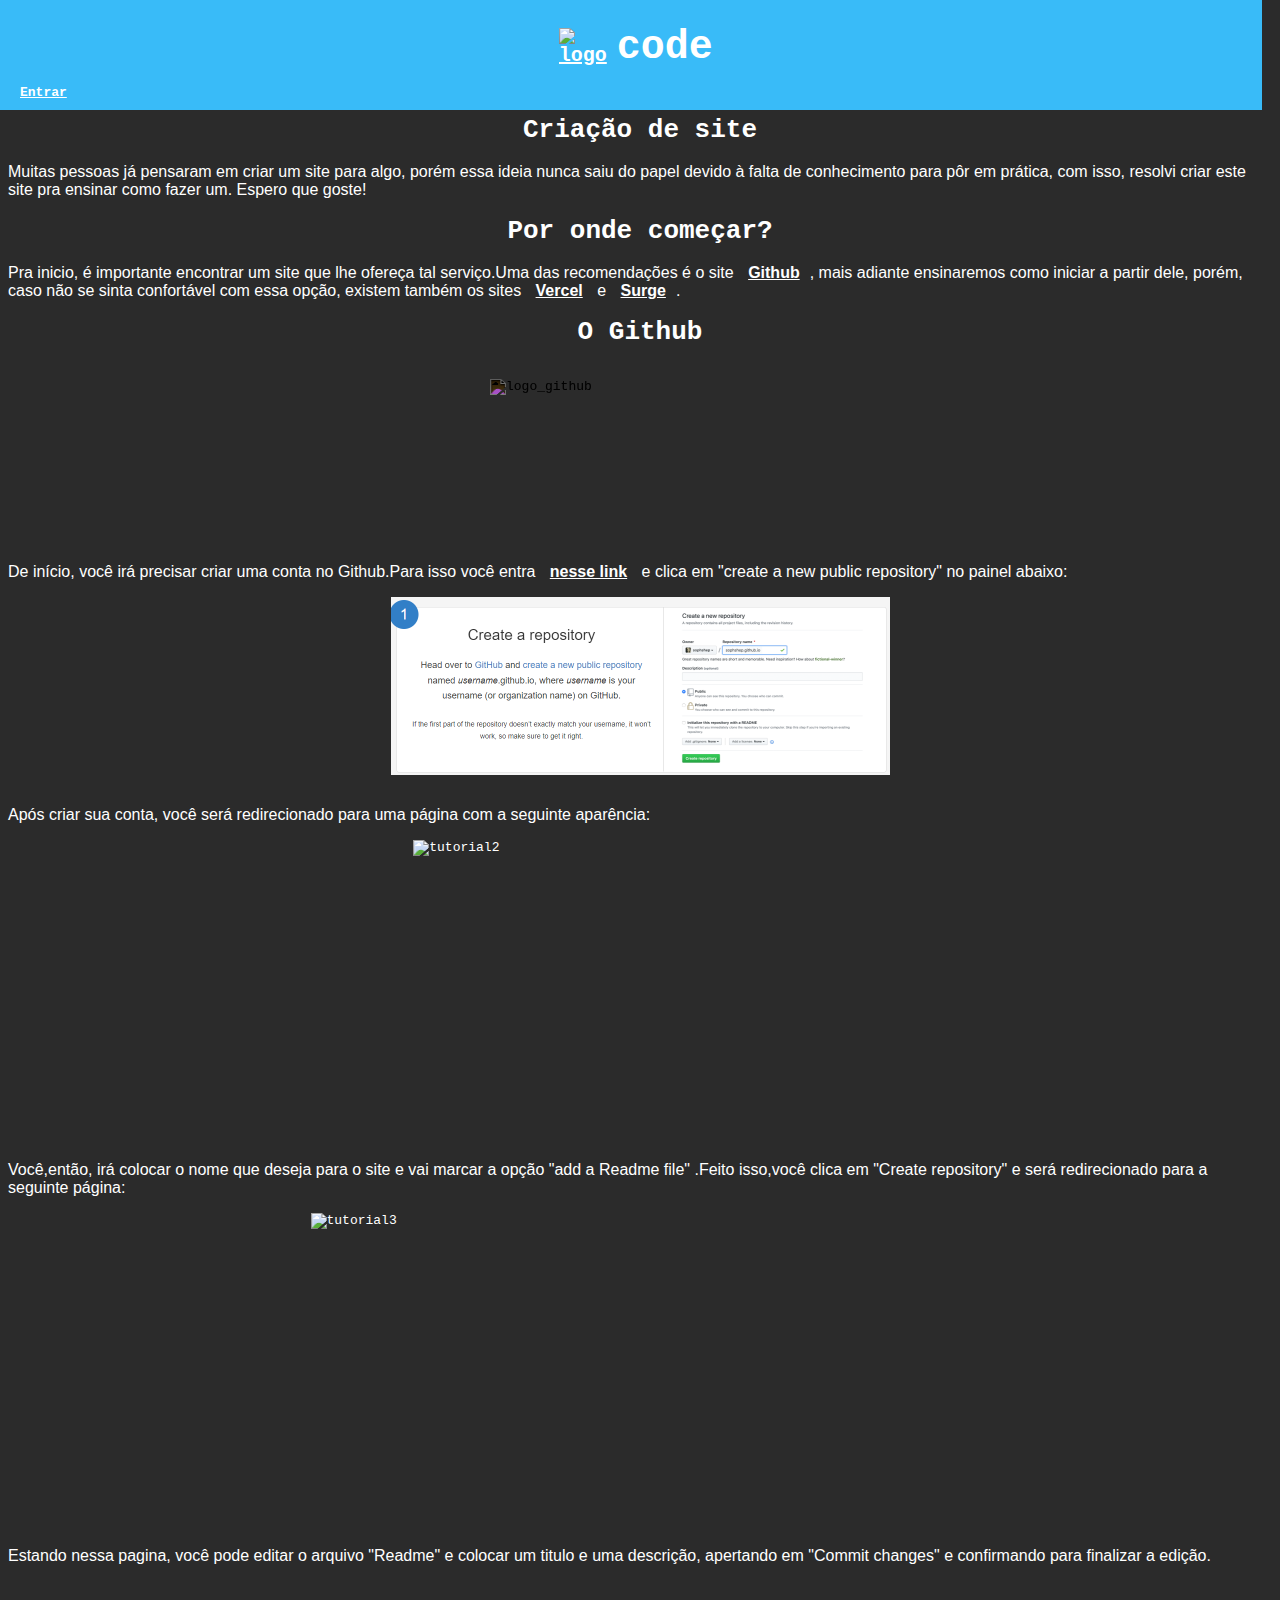
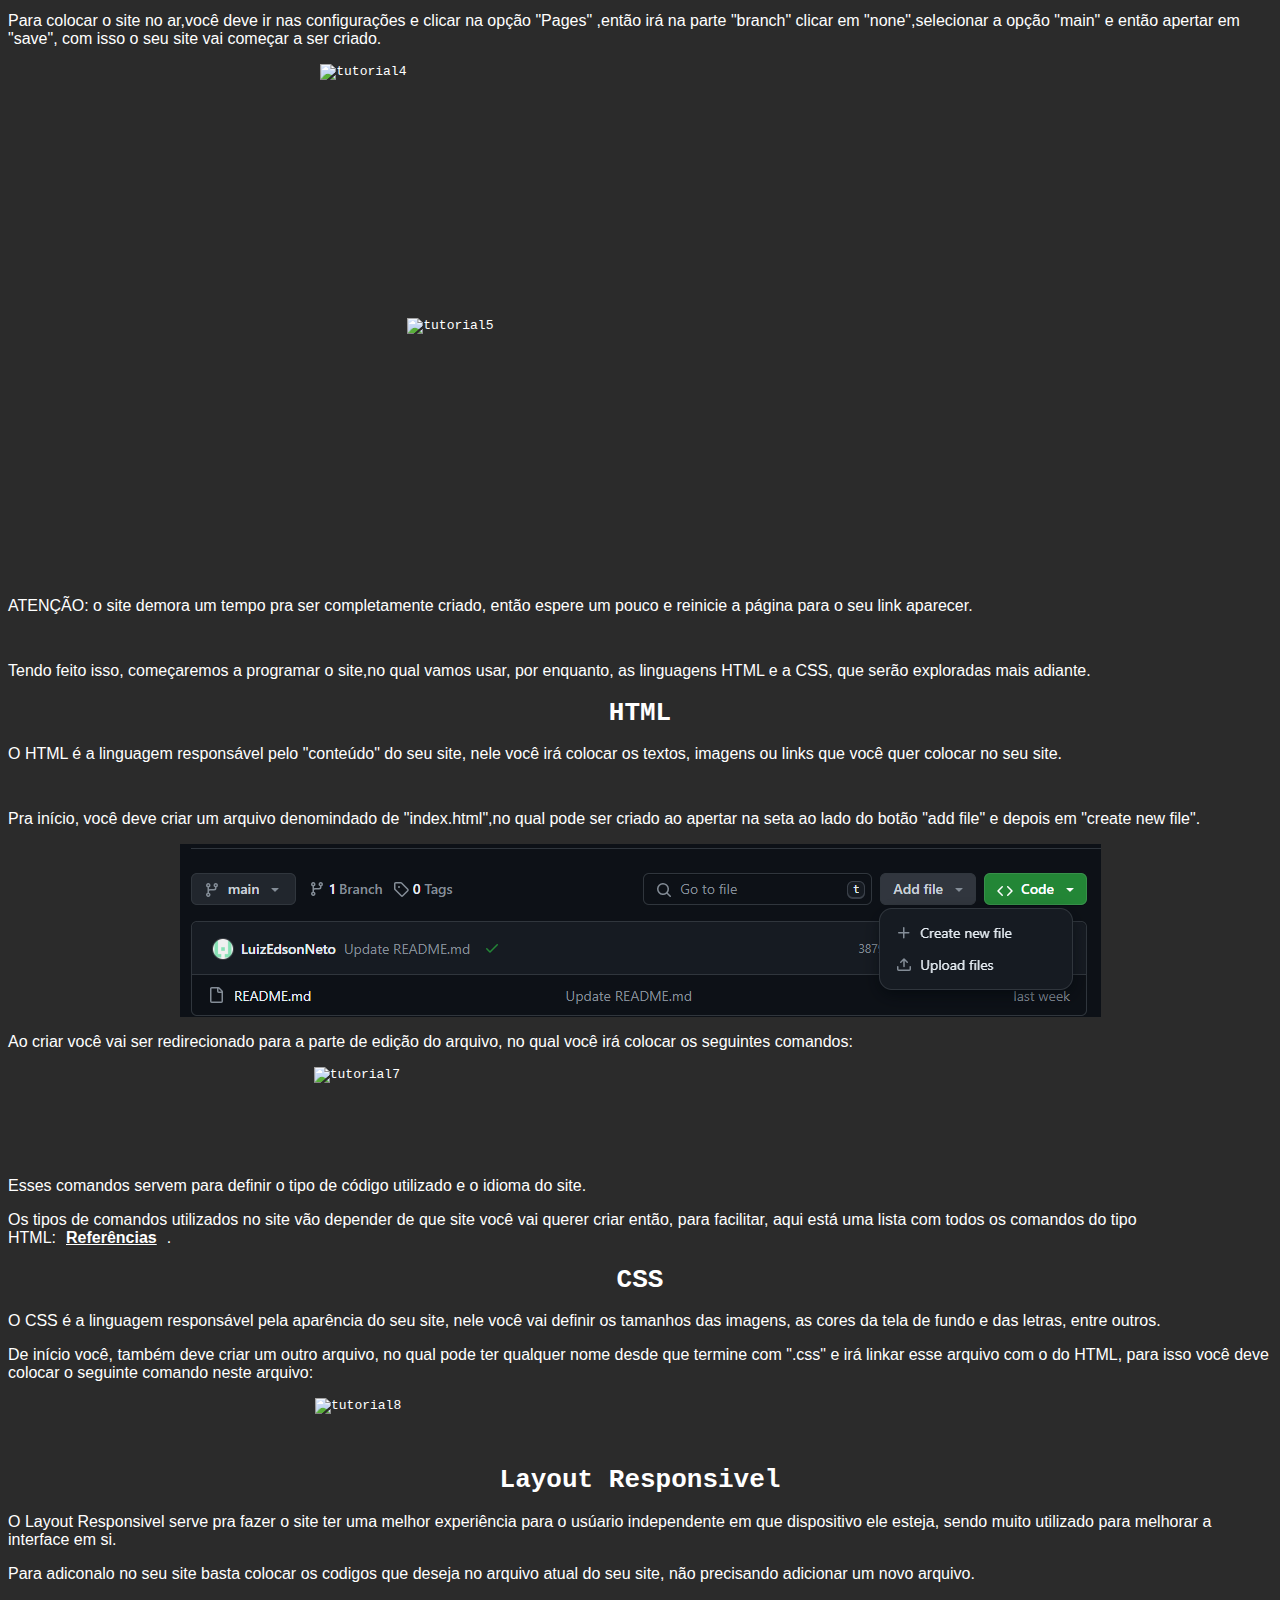
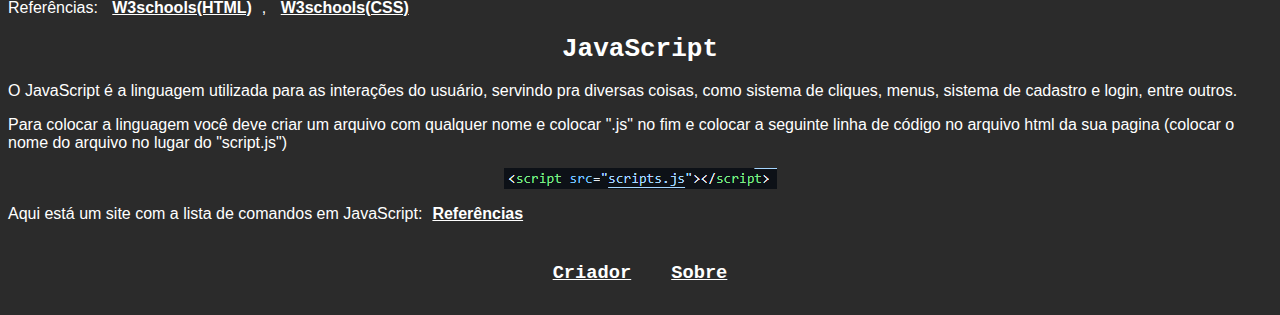
==== commit 7f576695: "correcao2" ====
--- a/index.html
+++ b/index.html
@@ -108,6 +108,7 @@
 </p>
 <picture>
 <img class="tutorial9" src="imagens/tutorial9.PNG" alt=tutorial9>
+</picture>
 <p>Aqui está um site com a lista de comandos em JavaScript:<a href="https://www.w3schools.com/html/html_responsive.asp">Referências</a></p>
 <footer class="rodape">
     <h3><a href="criador.html">Criador   </a></h3>
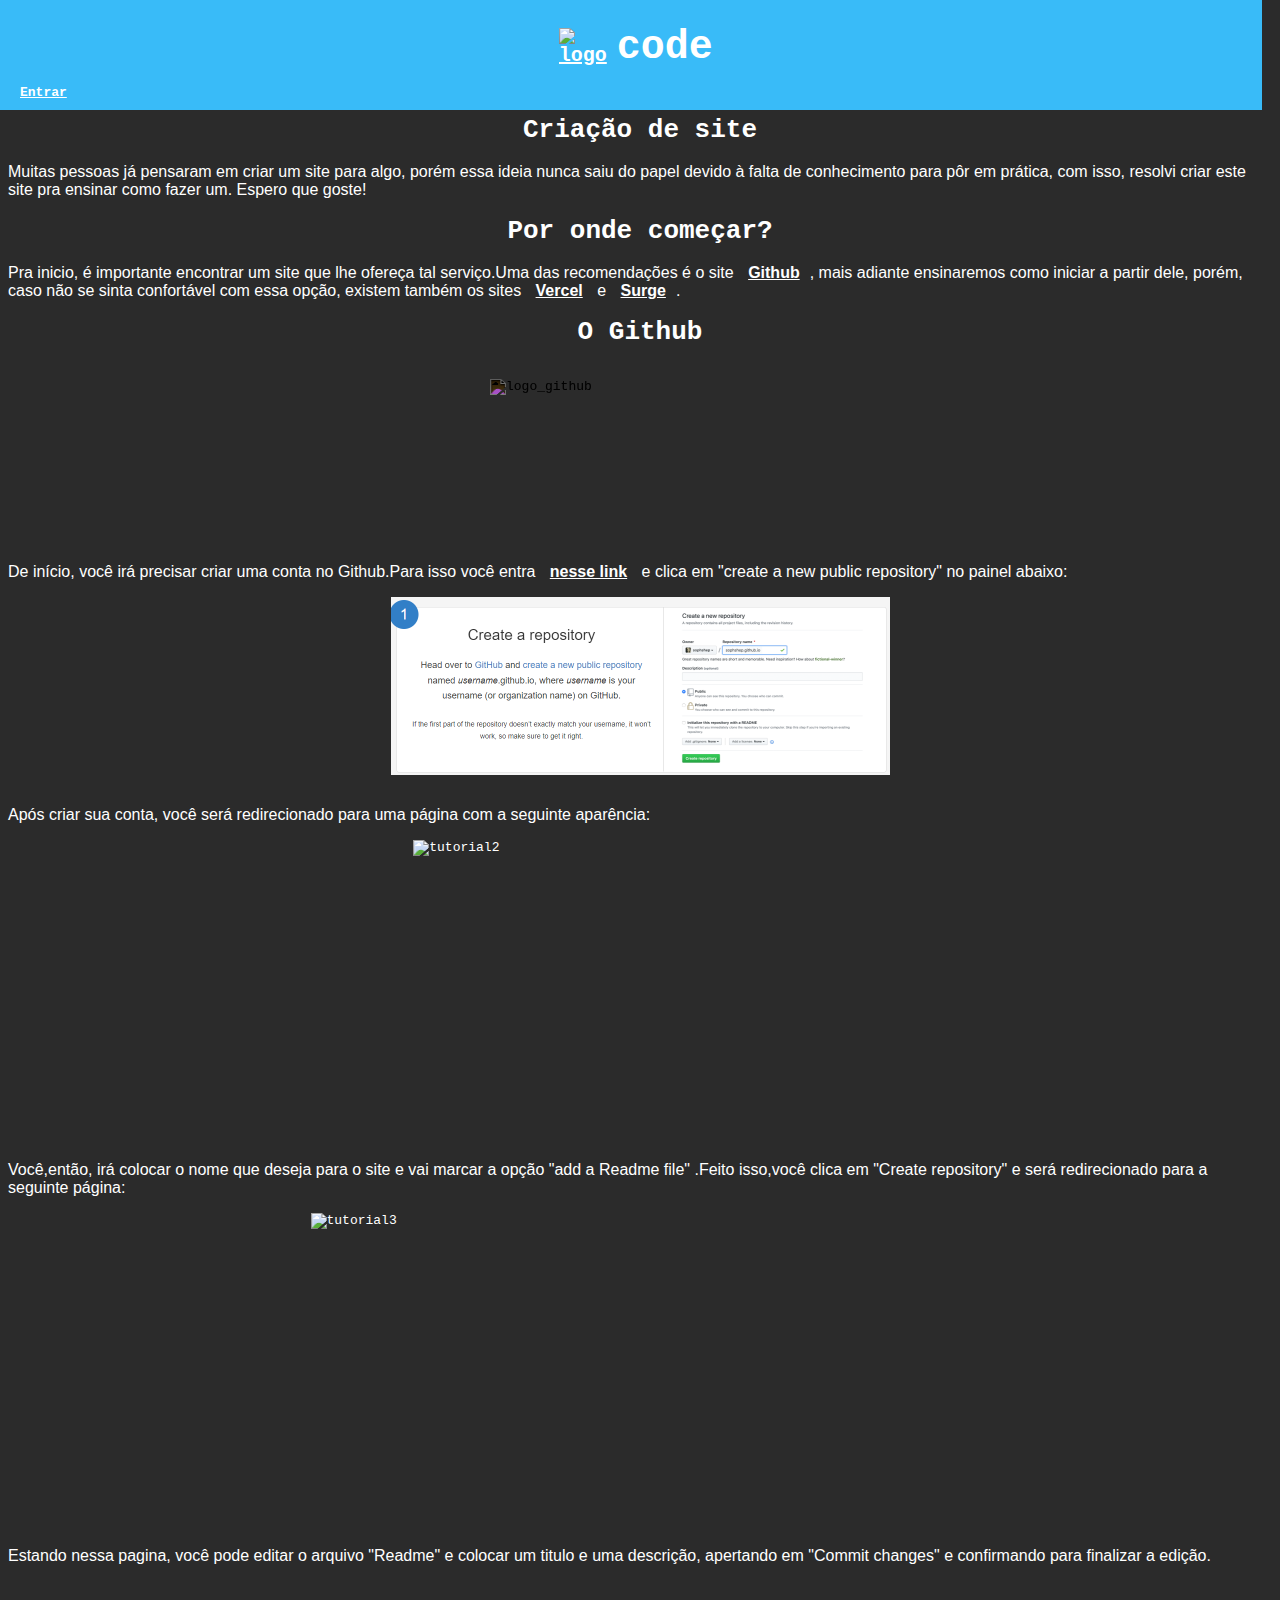
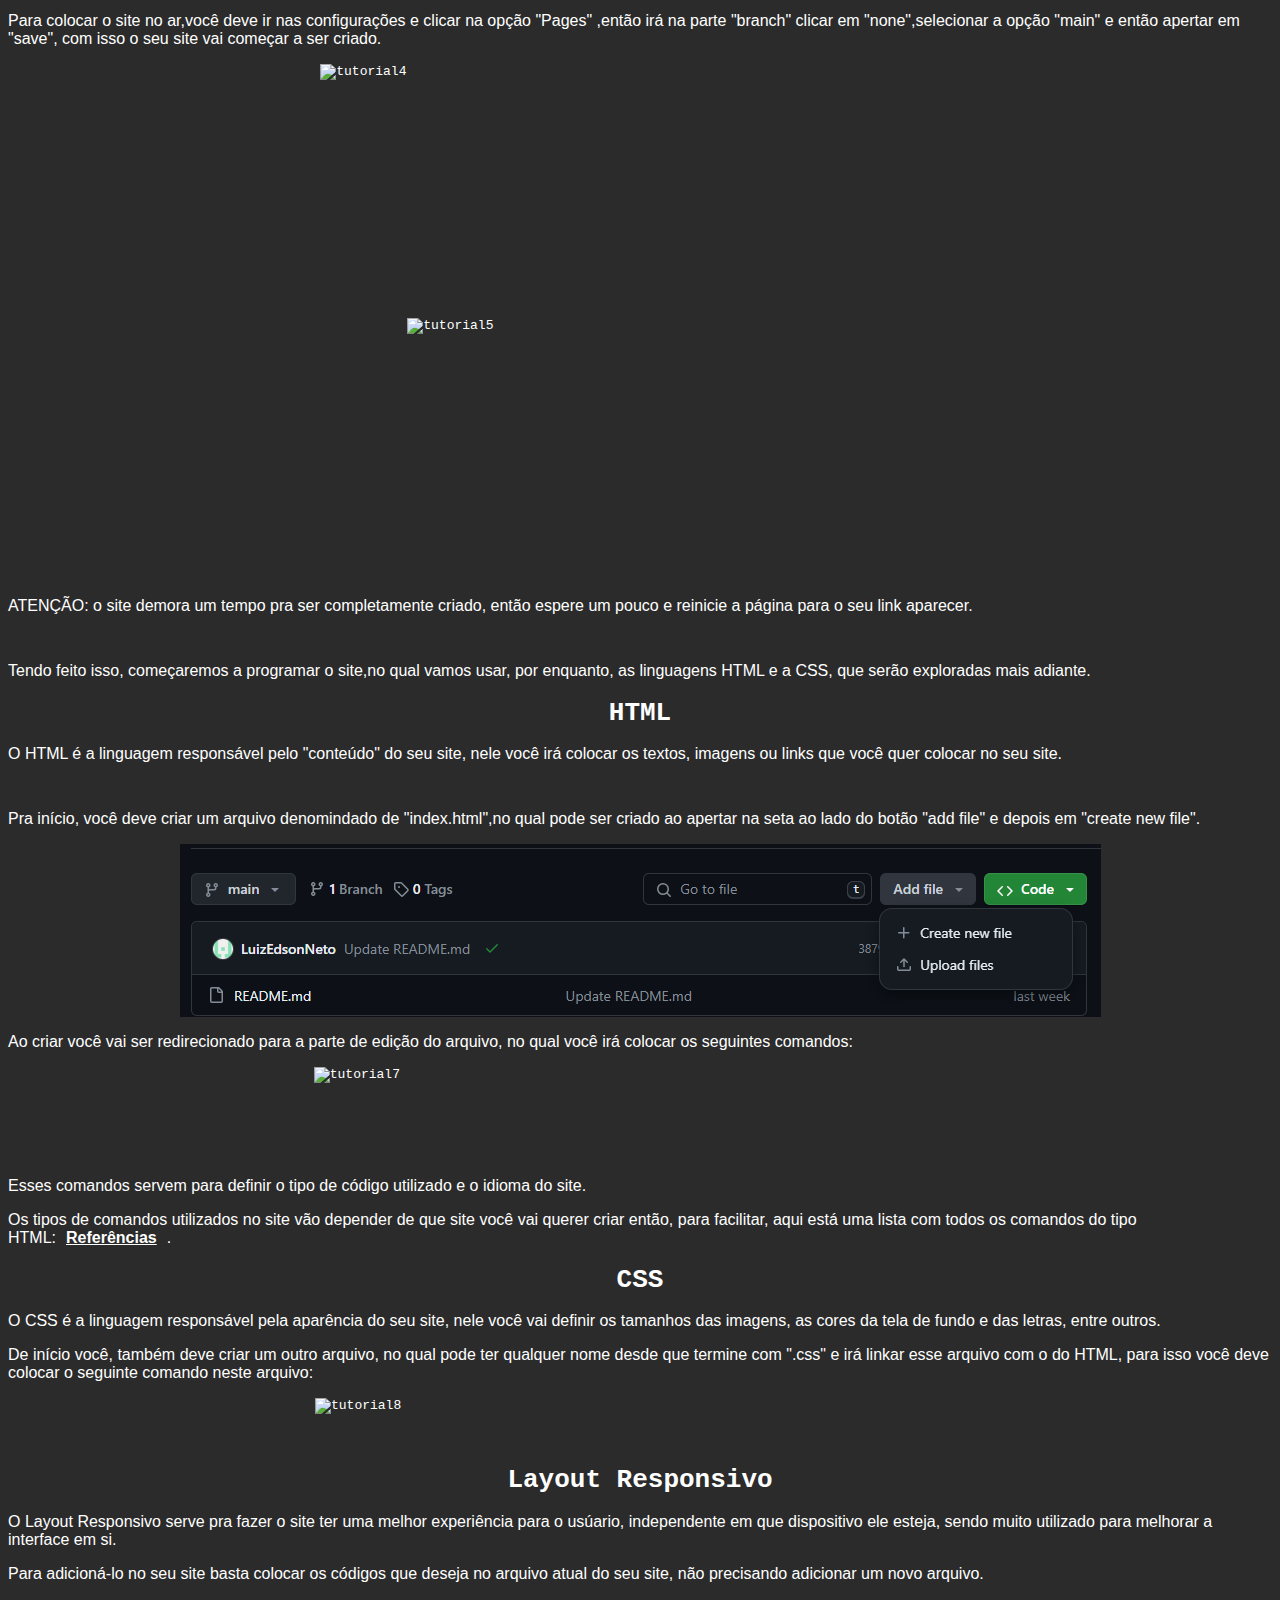
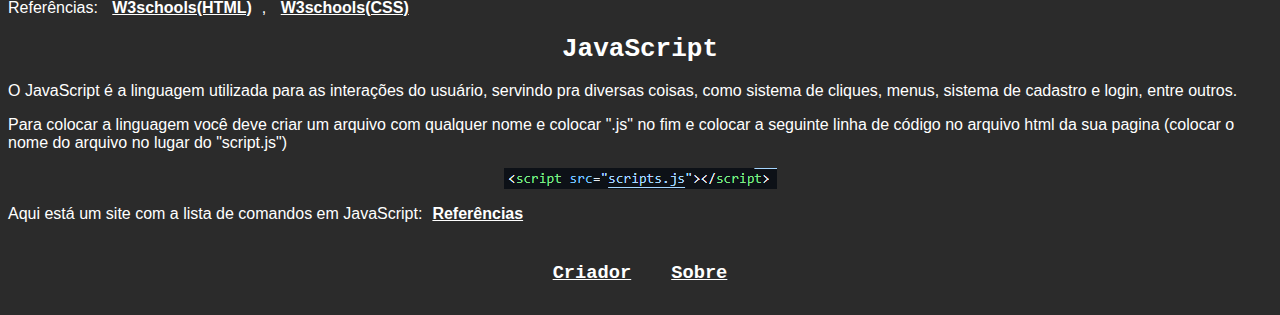
==== commit 487068b9: "Update index.html" ====
--- a/index.html
+++ b/index.html
@@ -91,11 +91,11 @@
 <picture> 
 <img class="tutorial8" src="imagens/tutorial8.PNG" alt=tutorial8>
 </picture>
-<h1>Layout Responsivel</h1>
-<p>O Layout Responsivel serve pra  fazer o site ter uma melhor experiência para o usúario independente 
+<h1>Layout Responsivo</h1>
+<p>O Layout Responsivo serve pra  fazer o site ter uma melhor experiência para o usúario, independente 
 em que dispositivo ele esteja, sendo muito utilizado para melhorar a interface em si.
 </p>
-<p>Para adiconalo no seu site basta colocar os codigos que deseja no arquivo atual do seu site, não precisando adicionar um novo arquivo.</p>
+<p>Para adicioná-lo no seu site basta colocar os códigos que deseja no arquivo atual do seu site, não precisando adicionar um novo arquivo.</p>
 <p>
  Referências: <a href="https://www.w3schools.com/html/html_responsive.asp">W3schools(HTML)</a>, <a href="https://www.w3schools.com/css/css_rwd_intro.asp">W3schools(CSS)</a>
 </p>
